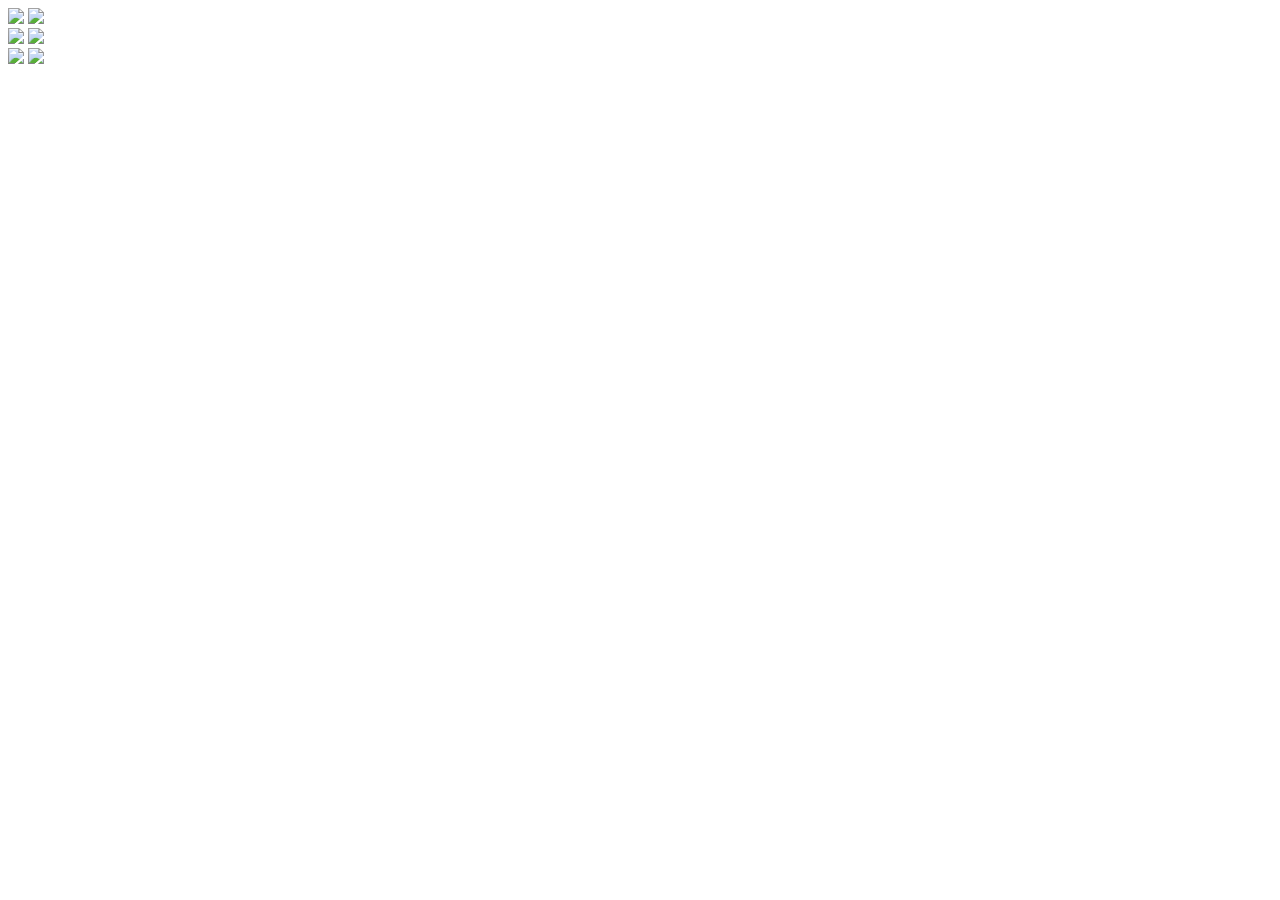
==== index.html @ 3fbf6821 "Add files via upload" ====
<!doctype html>
<head>
    <title> Portal </title>
  
    <link rel='stylesheet' type="text/css" href="css/style.css"/>
    
    <meta name="viewport" content="width=device-width, initial-scale=1.0">
    <link rel='stylesheet' type="text/css" href="css_comics/the_new_decade.css"/>
</head>


<body>
    <div class="container">
        <div class="row">
            
            
            <div class="col">
                <a id="l-01" href="comics.html"><image id="img-01" src='Images/Landing/comics_elf_1080.png'></image></a>
                <a id="l-02"><image id="img-02" src='Images/Landing/type_writer_1080.png'></image></a>
            </div>
            
            
            <div class="col">
                <a id="l-03" href="#"><image id="img-03" src="Images/Landing/officer_cocksucker_hyperlink_1080.png"></image></a>
                <a id="l-04" href="at-page.html"><image id="img-04" src="Images/Landing/at_color_1080.png"></image></a>
            </div>
            
            
            <div class="col">
                <a id="l-05" href="diddle.html"><image id="img-05" src="Images/Landing/diddler_cycles_1080.png"></image></a>
                <a id="l-06" href="https://www.paypal.me/endowedelf"><image id="img-06" src="Images/Landing/bestowals_1080.png"></image></a>
            </div>
            
            
        </div>       
    </div>
</body>
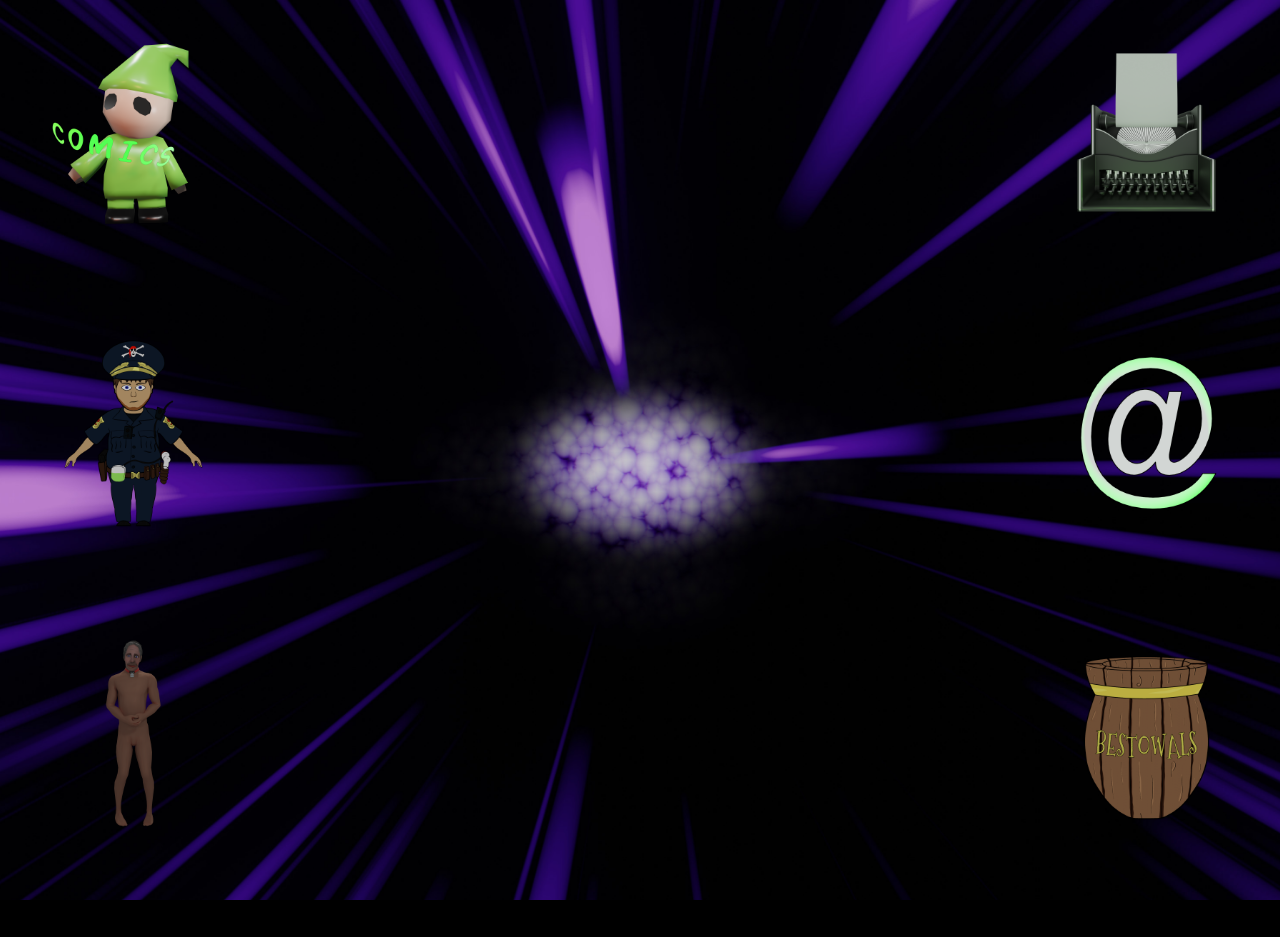
==== commit 43452781: "linked to foreward" ====
--- a/index.html
+++ b/index.html
@@ -27,7 +27,7 @@
             
             
             <div class="col">
-                <a id="l-05" href="diddle.html"><image id="img-05" src="Images/Landing/diddler_cycles_1080.png"></image></a>
+                <a id="l-05" href="Foreword/foreword.html"><image id="img-05" src="Images/Landing/diddler_cycles_1080.png"></image></a>
                 <a id="l-06" href="https://www.paypal.me/endowedelf"><image id="img-06" src="Images/Landing/bestowals_1080.png"></image></a>
             </div>
             
--- a/css/style.css
+++ b/css/style.css
@@ -0,0 +1,1668 @@
+* { box-sizing: border-box;}
+
+body, html {
+    margin: 0 auto;
+    width: 100vw;
+    height: 100vh;
+    overflow: hidden;
+    background: black;
+}
+
+.container {
+    background: url("../Images/Landing/Landing_Banner_4k.jpg") no-repeat
+    center;
+    background-size: cover;
+    display: flex;  
+    /*padding-top: em; - used to shift links vertically up and down*/
+}
+
+.row {
+    display:flex;
+    flex-direction: column;
+    position: relative;
+    width: 100vw;
+    height: 100vh;    
+}
+
+.col {
+    display:flex;
+    flex-direction: row;
+    position: relative;
+    width: 100vw;
+    height: 100vh; 
+    overflow: hidden;
+}
+
+img, a {
+    position: relative;
+    width: 120px;
+    height: 120px;
+    border-radius: 6px;  
+}
+
+a :hover {
+    background-color:darkgreen;
+    opacity: 20%;
+    border: 1px solid purple;
+}
+
+a :active {
+    background-color: greenyellow;
+}
+
+#l-01 {
+    margin-right: auto;
+    margin-left: 1em;   
+}
+
+#l-02 {
+    margin-left: auto;
+    margin-right: 1em;
+}
+
+#l-03 {
+    margin-right: auto;
+    margin-left: 1em;   
+}
+
+#l-04 {
+    margin-left: auto;
+    margin-right: 1em;
+}
+
+#l-05 {
+    margin-right: auto;
+    margin-left: 1em;
+}
+
+#l-06 {
+    margin-left: auto;
+    margin-right: 1em;
+}
+
+
+
+
+
+
+/*9:16   180x320*/
+@media only screen and (min-width: 1px) {
+    
+    .container {
+        padding-top: 1.66em;
+        
+    }
+    
+    img, a {
+        position: relative;
+        width: 53px;
+        height: 53px;
+        border-radius: 6px; 
+}
+    
+    #l-01, #l-03, #l-05 {
+        margin-right: auto;
+        margin-left: .33em;   
+}
+
+    #l-02, #l-04, #l-06 {
+        margin-left: auto;
+        margin-right: .33em;
+}
+}
+
+/*10:16   200x320*/
+@media only screen and (min-width: 200px) {
+    
+    .container {
+        padding-top: 1.69em;
+    }
+    
+    img, a {
+        position: relative;
+        width: 53px;
+        height: 53px;
+        border-radius: 6px; 
+}
+    
+    #l-01, #l-03, #l-05 {
+        margin-right: auto;
+        margin-left: .33em;   
+}
+
+    #l-02, #l-04, #l-06 {
+        margin-left: auto;
+        margin-right: .33em;
+}
+}
+
+/*9:16   211x375*/
+@media only screen and (min-width: 211px) {
+    
+    .container {
+        padding-top: 1.97em;       
+    }
+    
+    img, a {
+        position: relative;
+        width: 60px;
+        height: 60px;
+        border-radius: 6px;
+}
+    
+    #l-01, #l-03, #l-05 {
+        margin-right: auto;
+        margin-left: .33em;   
+}
+
+    #l-02, #l-04, #l-06 {
+        margin-left: auto;
+        margin-right: .33em;
+}
+}
+
+/*2:3   213x320 - don't know how to do it yet but it's fine here how it is*/
+
+/*9:16   239x425*/
+@media only screen and (min-width: 239px) {
+    
+    .container {
+        padding-top: 2.13em;       
+    }
+    
+    img, a {
+        position: relative;
+        width: 73px;
+        height: 73px;
+        border-radius: 6px;  
+}
+    
+    #l-01, #l-03, #l-05 {
+        margin-right: auto;
+        margin-left: .4em;   
+}
+
+    #l-02, #l-04, #l-06 {
+        margin-left: auto;
+        margin-right: .4em;
+}
+}
+
+/*9:16   270x480*/
+@media only screen and (min-width: 270px) {
+    
+    .container {
+        padding-top: 2.73em;       
+    }
+    
+    img, a {
+        position: relative;
+        width: 73px;
+        height: 73px;
+        border-radius: 6px;  
+}
+    
+    #l-01, #l-03, #l-05 {
+        margin-right: auto;
+        margin-left: .4em;   
+}
+
+    #l-02, #l-04, #l-06 {
+        margin-left: auto;
+        margin-right: .4em;
+}
+}
+
+/*16:9   320x180*/
+@media only screen and (min-width: 320px) and (min-height: 180px) {
+    
+    .container {
+        padding-top: .47em;       
+    }
+    
+    img, a {
+        position: relative;
+        width: 43px;
+        height: 43px;
+        border-radius: 6px;
+}
+    
+    #l-01, #l-03, #l-05 {
+        margin-right: auto;
+        margin-left: .66em;   
+}
+
+    #l-02, #l-04, #l-06 {
+        margin-left: auto;
+        margin-right: .66em;
+}
+}
+
+/*16:10   320x200*/
+@media only screen and (min-width: 320px) and (min-height: 200px) {
+    
+    .container {
+        padding-top: .43em;       
+    }
+    
+    img, a {
+        position: relative;
+        width: 43px;
+        height: 43px;
+        border-radius: 6px;
+}
+    
+    #l-01, #l-03, #l-05 {
+        margin-right: auto;
+        margin-left: .66em;   
+}
+
+    #l-02, #l-04, #l-06 {
+        margin-left: auto;
+        margin-right: .66em;
+}
+}
+
+/*3:2   320x213.33*/
+@media only screen and (min-width: 320px) and (min-height: 213px) {
+    
+    .container {
+        padding-top: .73em;       
+    }
+    
+    img, a {
+        position: relative;
+        width: 47px;
+        height: 47px;
+        border-radius: 6px;  
+}
+    
+    #l-01, #l-03, #l-05 {
+        margin-right: auto;
+        margin-left: .66em;   
+}
+
+    #l-02, #l-04, #l-06 {
+        margin-left: auto;
+        margin-right: .66em;
+}
+}
+
+/*4:3   320x240*/
+@media only screen and (min-width: 320px) and (min-height: 240px) {
+    
+    .container {
+        padding-top: .83em;       
+    }
+    
+    img, a {
+        position: relative;
+        width: 53px;
+        height: 53px;
+        border-radius: 6px;  
+}
+    
+    #l-01, #l-03, #l-05 {
+        margin-right: auto;
+        margin-left: .66em;   
+}
+
+    #l-02, #l-04, #l-06 {
+        margin-left: auto;
+        margin-right: .66em;
+}
+}
+
+/*2:3   320x480*/
+@media only screen and (min-width: 320px) and (min-height: 480px) {
+    
+    .container {
+        padding-top: 2.6em;       
+    }
+    
+    img, a {
+        position: relative;
+        width: 77px;
+        height: 77px;
+        border-radius: 6px;  
+}
+    
+    #l-01, #l-03, #l-05 {
+        margin-right: auto;
+        margin-left: .66em;   
+}
+
+    #l-02, #l-04, #l-06 {
+        margin-left: auto;
+        margin-right: .66em;
+}
+}
+
+/*9:16   320x568*/
+@media only screen and (min-width: 320px) and (min-height: 568px) {
+    
+    .container {
+        padding-top: 3.23em;       
+    }
+    
+    img, a {
+        position: relative;
+        width: 83px;
+        height: 83px;
+        border-radius: 6px;  
+}
+    
+    #l-01, #l-03, #l-05 {
+        margin-right: auto;
+        margin-left: .66em;   
+        top: 0;
+}
+
+    #l-02, #l-04, #l-06 {
+        margin-left: auto;
+        margin-right: .66em;
+        top: 0;
+}
+}
+
+/*9:16   337.5x600*/
+@media only screen and (min-width: 337px) {
+    
+    .container {
+        padding-top: 3.07em;       
+    }
+    
+    img, a {
+        position: relative;
+        width: 100px;
+        height: 100px;
+        border-radius: 7px;  
+}
+    
+    #l-01, #l-03, #l-05 {
+        margin-right: auto;
+        margin-left: .6em;   
+}
+
+    #l-02, #l-04, #l-06 {
+        margin-left: auto;
+        margin-right: .6em;
+}
+}
+
+/*2:3   342x512*/
+@media only screen and (min-width: 342px) {
+    
+    .container {
+        padding-top: 2.66em;       
+    }
+    
+    img, a {
+        position: relative;
+        width: 87px;
+        height: 87px;
+        border-radius: 7px;  
+}
+    
+    #l-01, #l-03, #l-05 {
+        margin-right: auto;
+        margin-left: .6em;   
+}
+
+    #l-02, #l-04, #l-06 {
+        margin-left: auto;
+        margin-right: .6em;
+}
+}
+
+/*3:4   360x480*/
+@media only screen and (min-width: 360px) and (min-height: 480px) {
+    
+    .container {
+        padding-top: 2.23em;       
+    }
+    
+    img, a {
+        position: relative;
+        width: 87px;
+        height: 87px;
+        border-radius: 7px;  
+}
+    
+    #l-01, #l-03, #l-05 {
+        margin-right: auto;
+        margin-left: .66em;   
+
+}
+
+    #l-02, #l-04, #l-06 {
+        margin-left: auto;
+        margin-right: .66em;
+}
+}
+
+/*9:16   360x640*/
+@media only screen and (min-width: 360px) and (min-height: 640px) {
+    
+    .container {
+        padding-top: 3.23em;       
+    }
+    
+    img, a {
+        position: relative;
+        width: 109px;
+        height: 109px;
+        border-radius: 7px;  
+}
+    
+    #l-01, #l-03, #l-05 {
+        margin-right: auto;
+        margin-left: .66em;   
+}
+
+    #l-02, #l-04, #l-06 {
+        margin-left: auto;
+        margin-right: .66em;
+}
+}
+
+/*16:9   375x211*/
+@media only screen and (min-width: 375px) and (min-height: 211px) {
+    
+    .container {
+        padding-top: .47em;       
+    }
+    
+    img, a {
+        position: relative;
+        width: 57px;
+        height: 57px;
+        border-radius: 6px;
+}
+    
+    #l-01, #l-03, #l-05 {
+        margin-right: auto;
+        margin-left: .66em;   
+}
+
+    #l-02, #l-04, #l-06 {
+        margin-left: auto;
+        margin-right: .66em;;
+}
+}
+
+/*9:16   375x667*/
+@media only screen and (min-width: 375px) and (min-height: 667px) {
+    
+    .container {
+        padding-top: 3.53em;       
+    }
+    
+    img, a {
+        position: relative;
+        width: 111px;
+        height: 111px;
+        border-radius: 7px;  
+}
+    
+    #l-01, #l-03, #l-05 {
+        margin-right: auto;
+        margin-left: .66em;   
+}
+
+    #l-02, #l-04, #l-06 {
+        margin-left: auto;
+        margin-right: .66em;
+}
+}
+
+/*2:3   400x600*/
+@media only screen and (min-width: 400px) and (min-height: 600px) {
+    
+    .container {
+        padding-top: 3.13em;       
+    }
+    
+    img, a {
+        position: relative;
+        width: 97px;
+        height: 97px;
+        border-radius: 7px;  
+}
+    
+    #l-01, #l-03, #l-05 {
+        margin-right: auto;
+        margin-left: .66em;   
+}
+
+    #l-02, #l-04, #l-06 {
+        margin-left: auto;
+        margin-right: .66em;
+}
+}
+
+/*10:16   400x640*/
+@media only screen and (min-width: 400px) and (min-height: 640px) {
+    
+    .container {
+        padding-top: 3.66em;       
+    }
+    
+    img, a {
+        position: relative;
+        width: 97px;
+        height: 97px;
+        border-radius: 7px;  
+}
+    
+    #l-01, #l-03, #l-05 {
+        margin-right: auto;
+        margin-left: .66em;   
+}
+
+    #l-02, #l-04, #l-06 {
+        margin-left: auto;
+        margin-right: .66em;
+}
+}
+
+/*16:9   425x239*/
+@media only screen and (min-width: 425px) {
+    
+    .container {
+        padding-top: .375em;       
+    }
+    
+    img, a {
+        position: relative;
+        width: 66px;
+        height: 66px;
+        border-radius: 8px;  
+}
+    
+    #l-01, #l-03, #l-05 {
+        margin-right: auto;
+        margin-left: .47em;   
+}
+
+    #l-02, #l-04, #l-06 {
+        margin-left: auto;
+        margin-right: .47em;
+}
+}
+
+/*16:9   432x243*/
+@media screen and (min-width: 432px) and (min-height: 243px) {
+    
+    .container {
+        padding-top: .43em;       
+    }
+    
+    img, a {
+        position: relative;
+        width: 66px;
+        height: 66px;
+        border-radius: 8px;  
+}
+    
+    #l-01, #l-03, #l-05 {
+        margin-right: auto;
+        margin-left: .39em;  
+}
+
+    #l-02, #l-04, #l-06 {
+        margin-left: auto;
+        margin-right: .39em;
+}
+}
+
+/*9:16   432x768*/
+@media screen and (min-width: 432px) and (min-height: 768px) {
+    
+    .container {
+        padding-top: 4.17em;       
+    }
+    
+    img, a {
+        position: relative;
+        width: 120px;
+        height: 120px;
+        border-radius: 8px;  
+}
+    
+    #l-01, #l-03, #l-05 {
+        margin-right: auto;
+        margin-left: .73em;   
+}
+
+    #l-02, #l-04, #l-06 {
+        margin-left: auto;
+        margin-right: .73em;
+}
+}
+
+/*3:4   450x600*/
+@media screen and (min-width: 450px) {
+    
+    .container {
+        padding-top: 2.93em;       
+    }
+    
+    img, a {
+        position: relative;
+        width: 106px;
+        height: 106px;
+        border-radius: 8px;  
+}
+    
+    #l-01, #l-03, #l-05 {
+        margin-right: auto;
+        margin-left: .73em;   
+}
+
+    #l-02, #l-04, #l-06 {
+        margin-left: auto;
+        margin-right: .73em;
+}
+}
+
+/*16:9   480x270*/
+@media screen and (min-width: 480px) and (min-height: 270px) {
+    
+    .container {
+        padding-top: .63em;       
+    }
+    
+    img, a {
+        position: relative;
+        width: 69px;
+        height: 69px;
+        border-radius: 8px;  
+}
+    
+    #l-01, #l-03, #l-05 {
+        margin-right: auto;
+        margin-left: .63em;   
+}
+
+    #l-02, #l-04, #l-06 {
+        margin-left: auto;
+        margin-right: .63em;
+}
+}
+
+/*3:2   480x320*/
+@media screen and (min-width: 480px) and (min-height: 320px) {
+    
+    .container {
+        padding-top: 1.03em;       
+    }
+    
+    img, a {
+        position: relative;
+        width: 73px;
+        height: 73px;
+        border-radius: 8px;  
+}
+    
+    #l-01, #l-03, #l-05 {
+        margin-right: auto;
+        margin-left: .63em;   
+}
+
+    #l-02, #l-04, #l-06 {
+        margin-left: auto;
+        margin-right: .63em;
+}
+}
+
+/*4:3   480x360*/
+@media screen and (min-width: 480px) and (min-height: 360px) {
+    
+    .container {
+        padding-top: 1em;       
+    }
+    
+    img, a {
+        position: relative;
+        width: 87px;
+        height: 87px;
+        border-radius: 8px;  
+}
+    
+    #l-01, #l-03, #l-05 {
+        margin-right: auto;
+        margin-left: .63em;   
+}
+
+    #l-02, #l-04, #l-06 {
+        margin-left: auto;
+        margin-right: .63em;
+}
+}
+
+/*3:4   480x600*/
+@media screen and (min-width: 480px) and (min-height: 600px) {
+    
+    .container {
+        padding-top: 2.73em;       
+    }
+    
+    img, a {
+        position: relative;
+        width: 113px;
+        height: 113px;
+        border-radius: 8px;  
+}
+    
+    #l-01, #l-03, #l-05 {
+        margin-right: auto;
+        margin-left: .63em;   
+}
+
+    #l-02, #l-04, #l-06 {
+        margin-left: auto;
+        margin-right: .63em;
+}
+}
+
+/*3:2   512x342*/
+@media screen and (min-width: 512px) and (min-height: 342px) {
+    
+    .container {
+        padding-top: 1.3em;       
+    }
+    
+    img, a {
+        position: relative;
+        width: 73px;
+        height: 73px;
+        border-radius: 8px;  
+}
+    
+    #l-01, #l-03, #l-05 {
+        margin-right: auto;
+        margin-left: .63em;   
+}
+
+    #l-02, #l-04, #l-06 {
+        margin-left: auto;
+        margin-right: .63em;
+}
+}
+
+/*2:3   512x768*/
+@media screen and (min-width: 512px) and (min-height: 768px) {
+    
+    .container {
+        padding-top: 3.87em;       
+    }
+    
+    img, a {
+        position: relative;
+        width: 133px;
+        height: 133px;
+        border-radius: 8px;  
+}
+    
+    #l-01, #l-03, #l-05 {
+        margin-right: auto;
+        margin-left: .63em;   
+}
+
+    #l-02, #l-04, #l-06 {
+        margin-left: auto;
+        margin-right: .63em;
+}
+}
+
+/*16:9   568x320*/
+@media screen and (min-width: 568px) {
+    
+    .container {
+        padding-top: .99em;       
+    }
+    
+    img, a {
+        position: relative;
+        width: 73px;
+        height: 73px;
+        border-radius: 8px;  
+}
+    
+    #l-01, #l-03, #l-05 {
+        margin-right: auto;
+        margin-left: .99em;   
+}
+
+    #l-02, #l-04, #l-06 {
+        margin-left: auto;
+        margin-right: .99em;
+}
+}
+
+/*3:4   576x768*/
+@media screen and (min-width: 576px) {
+    
+    .container {
+        padding-top: 3.47em;       
+    }
+    
+    img, a {
+        position: relative;
+        width: 147px;
+        height: 147px;
+        border-radius: 8px;  
+}
+    
+    #l-01, #l-03, #l-05 {
+        margin-right: auto;
+        margin-left: .63em;   
+}
+
+    #l-02, #l-04, #l-06 {
+        margin-left: auto;
+        margin-right: .63em;
+}
+}
+
+
+
+
+
+
+/* Small devices (portrait tablets and large phones, 600px and up) */
+
+/*16:9   600x337.5*/
+@media only screen and (min-width: 600px) and (min-height: 337px) {
+    
+    .container {
+        padding-top: .73em;       
+}
+    
+    img, a {
+        position: relative;
+        width: 87px;
+        height: 87px;
+        border-radius: 8px; 
+}
+    
+    #l-01, #l-03, #l-05 {
+        margin-right: auto;
+        margin-left: .73em;   
+}
+
+    #l-02, #l-04, #l-06 {
+        margin-left: auto;
+        margin-right: .73em;
+}
+}
+
+/*3:2   600x400*/
+@media only screen and (min-width: 600px) and (min-height: 400px) {
+    
+    .container {
+        padding-top: 1.23em;       
+}
+    
+    img, a {
+        position: relative;
+        width: 93px;
+        height: 93px;
+        border-radius: 8px; 
+}
+    
+    #l-01, #l-03, #l-05 {
+        margin-right: auto;
+        margin-left: .73em;   
+}
+
+    #l-02, #l-04, #l-06 {
+        margin-left: auto;
+        margin-right: .73em;
+}
+}
+
+/*4:3   600x450*/
+@media only screen and (min-width: 600px) and (min-height: 450px) {
+    
+    .container {
+        padding-top: 1.57em;       
+}
+    
+    img, a {
+        position: relative;
+        width: 99px;
+        height: 99px;
+        border-radius: 8px; 
+}
+    
+    #l-01, #l-03, #l-05 {
+        margin-right: auto;
+        margin-left: .73em;   
+}
+
+    #l-02, #l-04, #l-06 {
+        margin-left: auto;
+        margin-right: .73em;
+}
+}
+
+/*16:9   640x360*/
+@media only screen and (min-width: 640px) and (min-height: 360px) {
+    
+   .container {
+        padding-top: .83em;       
+    }
+    
+    img, a {
+        position: relative;
+        width: 91px;
+        height: 91px;
+        border-radius: 9px;  
+}
+    
+    #l-01, #l-03, #l-05 {
+        margin-right: auto;
+        margin-left: .66em;   
+}
+
+    #l-02, #l-04, #l-06 {
+        margin-left: auto;
+        margin-right: .69em;
+}
+}
+
+/*16:10   640x400*/
+@media only screen and (min-width: 640px) and (min-height: 400px) {
+    
+    .container {
+         padding-top: 1.13em;       
+     }
+     
+     img, a {
+         position: relative;
+         width: 99px;
+         height: 99px;
+         border-radius: 10px;  
+ }
+     
+     #l-01, #l-03, #l-05 {
+         margin-right: auto;
+         margin-left: .66em;   
+ }
+ 
+     #l-02, #l-04, #l-06 {
+         margin-left: auto;
+         margin-right: .69em;
+ }
+ }
+
+/*16:9   640x480*/
+@media only screen and (min-width: 640px) and (min-height: 480px) {
+    
+   .container {
+        padding-top: 1.93em;       
+    }
+    
+    img, a {
+        position: relative;
+        width: 99px;
+        height: 99px;
+        border-radius: 10px;  
+}
+    
+    #l-01, #l-03, #l-05 {
+        margin-right: auto;
+        margin-left: .66em;   
+}
+
+    #l-02, #l-04, #l-06 {
+        margin-left: auto;
+        margin-right: .69em;
+}
+}
+
+/*9:19   640x1136*/
+@media screen and (min-width: 640px) and (min-height: 1136px) {
+    
+    .container {
+        padding-top: 5.66em;       
+    }
+    
+    img, a {
+        position: relative;
+        width: 196px;
+        height: 196px;
+        border-radius: 8px;  
+}
+    
+    #l-01, #l-03, #l-05 {
+        margin-right: auto;
+        margin-left: 2.13em;   
+}
+
+    #l-02, #l-04, #l-06 {
+        margin-left: auto;
+        margin-right: 2.13em;
+}
+}
+
+/*16:9*   667x375*/
+@media only screen and (min-width: 667px) {
+    
+   .container {
+        padding-top: .84em;       
+    }
+    
+    img, a {
+        position: relative;
+        width: 97px;
+        height: 97px;
+        border-radius: 9px;  
+}
+    
+    #l-01, #l-03, #l-05 {
+        margin-right: auto;
+        margin-left: .85em;   
+}
+
+    #l-02, #l-04, #l-06 {
+        margin-left: auto;
+        margin-right: .85em;
+}
+}
+
+/*9:16   720x1280*/
+@media screen and (min-width: 720px) and (max-height: 1280px) {
+    
+    .container {
+        padding-top: 7.33em;       
+    }
+    
+    img, a {
+        position: relative;
+        width: 193px;
+        height: 193px;
+        border-radius: 9px; 
+}
+    
+    #l-01, #l-03, #l-05 {
+        margin-right: auto;
+        margin-left: .77em;   
+}
+
+    #l-02, #l-04, #l-06 {
+        margin-left: auto;
+        margin-right: .77em;
+}
+}
+
+
+
+
+
+
+/* Medium devices (landscape tablets, 768px and up) */
+
+/*16:9   768x432*/
+@media only screen and (min-width: 768px) and (min-height: 432px) {
+    
+   .container {
+        padding-top: 1.23em;       
+    }
+    
+    img, a {
+        position: relative;
+        width: 104px;
+        height: 104px;
+        border-radius: 9px;  
+}
+    
+    #l-01, #l-03, #l-05 {
+        margin-right: auto;
+        margin-left: 1.27em;   
+}
+
+    #l-02, #l-04, #l-06 {
+        margin-left: auto;
+        margin-right: 1.27em;
+}
+}
+
+/*3:2   768x512*/
+@media only screen and (min-width: 768px) and (min-height: 512px) {
+    
+   .container {
+        padding-top: 1.91em;       
+    }
+    
+    img, a {
+        position: relative;
+        width: 109px;
+        height: 109px;
+        border-radius: 9px;  
+}
+    
+    #l-01, #l-03, #l-05 {
+        margin-right: auto;
+        margin-left: 1.27em;   
+}
+
+    #l-02, #l-04, #l-06 {
+        margin-left: auto;
+        margin-right: 1.27em;
+}
+}
+
+/*4:3   768x576*/
+@media only screen and (min-width: 768px) and (min-height: 576px) {
+    
+   .container {
+        padding-top: 2.27em;       
+    }
+    
+    img, a {
+        position: relative;
+        width: 119px;
+        height: 119px;
+        border-radius: 10px;  
+}
+    
+    #l-01, #l-03, #l-05 {
+        margin-right: auto;
+        margin-left: 1.33em;   
+}
+
+    #l-02, #l-04, #l-06 {
+        margin-left: auto;
+        margin-right: 1.33em;
+}
+}
+
+/*3:4   768x1024*/
+@media only screen and (min-width: 768px) and (min-height: 1024px) {
+    
+    .container {
+        padding-top: 4.53em;
+    }
+    
+    img, a {
+        position: relative;
+        width: 193px;
+        height: 193px;
+        border-radius: 6px; 
+}
+    
+    #l-01, #l-03, #l-05 {
+        margin-right: auto;
+        margin-left: 1.66em;   
+}
+
+    #l-02, #l-04, #l-06 {
+        margin-left: auto;
+        margin-right: 1.13em;
+}
+}
+
+/*10:16   800×1280*/
+@media only screen and (min-width: 800px) {
+    
+    .container {
+        padding-top: 6.33em;
+    }
+    
+    img, a {
+        position: relative;
+        width: 213px;
+        height: 213px;
+        border-radius: 6px; 
+}
+    
+    #l-01, #l-03, #l-05 {
+        margin-right: auto;
+        margin-left: 1.13em;   
+}
+
+    #l-02, #l-04, #l-06 {
+        margin-left: auto;
+        margin-right: 1.13em;
+}
+}
+
+/*10:16   900x1440*/
+@media only screen and (min-width: 900px) {
+    
+    .container {
+        padding-top: 7.69em;
+    }
+    
+    img, a {
+        position: relative;
+        width: 233px;
+        height: 233px;
+        border-radius: 6px; 
+}
+    
+    #l-01, #l-03, #l-05 {
+        margin-right: auto;
+        margin-left: 1.66em;   
+}
+
+    #l-02, #l-04, #l-06 {
+        margin-left: auto;
+        margin-right: 1.66em;
+}
+}
+
+
+
+
+
+/*laptops/desktops, large devices start here*/
+/*16:9   992x558*/
+@media only screen and (min-width: 992px) {
+    
+    .container {
+        padding-top: 1.61em;       
+    }
+    
+    img, a {
+        position: relative;
+        width: 133px;
+        height: 133px;
+        border-radius: 10px;  
+}
+    
+    #l-01, #l-03, #l-05 {
+        margin-right: auto;
+        margin-left: 1.61em;   
+}
+
+    #l-02, #l-04, #l-06 {
+        margin-left: auto;
+        margin-right: 1.61em;
+}
+}
+
+
+/*16:9   1024x576*/
+@media screen and (min-width: 1024px) and (min-height: 576px) {
+    
+    .container {
+        padding-top: 1.72em;       
+    }
+    
+    img, a {
+        position: relative;
+        width: 137px;
+        height: 137px;
+        border-radius: 10px;  
+}
+    
+    #l-01, #l-03, #l-05 {
+        margin-right: auto;
+        margin-left: 1.72em;   
+}
+
+    #l-02, #l-04, #l-06 {
+        margin-left: auto;
+        margin-right: 1.72em;
+}
+}
+
+
+/*4:3   1024x768*/
+@media screen and (min-width: 1024px) and (min-height: 768px) {
+    
+    .container {
+        padding-top: 3.13em;       
+    }
+    
+    img, a {
+        position: relative;
+        width: 153px;
+        height: 153px;
+        border-radius: 10px;  
+}
+    
+    #l-01, #l-03, #l-05 {
+        margin-right: auto;
+        margin-left: 3.13em;   
+}
+
+    #l-02, #l-04, #l-06 {
+        margin-left: auto;
+        margin-right: 3.13em;
+}
+}
+
+
+/*3:4   1024×1366*/
+@media only screen and (min-width: 1024px) and (min-height: 1366px) {
+    
+    .container {
+        padding-top: 6em;
+    }
+    
+    img, a {
+        position: relative;
+        width: 266px;
+        height: 266px;
+        border-radius: 17px; 
+}
+    
+    #l-01, #l-03, #l-05 {
+        margin-right: auto;
+        margin-left: 1.66em;   
+}
+
+    #l-02, #l-04, #l-06 {
+        margin-left: auto;
+        margin-right: 1.66em;
+}
+}
+
+/*16:9   1136x640*/
+@media screen and (min-width: 1136px) {
+    
+    .container {
+        padding-top: 1.47em;       
+}
+    
+    img, a {
+        position: relative;
+        width: 166px;
+        height: 166px;
+        border-radius: 12px;  
+}
+    
+    #l-01, #l-03, #l-05 {
+        margin-right: auto;
+        margin-left: 2.13em;   
+}
+
+    #l-02, #l-04, #l-06 {
+        margin-left: auto;
+        margin-right: 2.13em;
+}
+}
+
+/*16:9   1200x675*/
+@media screen and (min-width: 1200px) {
+    
+    .container {
+        padding-top: 2.175em;       
+}
+    
+    img, a {
+        position: relative;
+        width: 153px;
+        height: 153px;
+        border-radius: 12px;  
+}
+    
+    #l-01, #l-03, #l-05 {
+        margin-right: auto;
+        margin-left: 2.175em;   
+}
+
+    #l-02, #l-04, #l-06 {
+        margin-left: auto;
+        margin-right: 2.175em;
+}
+}
+
+/*16:9   1280x720*/
+@media screen and (min-width: 1280px) and (min-height: 720px) {
+    
+    .container {
+        padding-top: 2.33em;       
+}
+    
+    img, a {
+        position: relative;
+        width: 164px;
+        height: 164px;
+        border-radius: 12px;  
+}
+    
+    #l-01, #l-03, #l-05 {
+        margin-right: auto;
+        margin-left: 2.33em;   
+}
+
+    #l-02, #l-04, #l-06 {
+        margin-left: auto;
+        margin-right: 2.33em;
+}
+}
+
+/*16:10  1280x800*/
+@media screen and (min-width: 1280px) and (min-height: 800px) {
+    
+    .container {
+        padding-top: 2.33em;       
+}
+    
+    img, a {
+        position: relative;
+        width: 193px;
+        height: 193px;
+        border-radius: 12px;  
+}
+    
+    #l-01, #l-03, #l-05 {
+        margin-right: auto;
+        margin-left: 2.33em;   
+}
+
+    #l-02, #l-04, #l-06 {
+        margin-left: auto;
+        margin-right: 2.33em;
+}
+}
+
+/*16:9   1366x768*/
+@media screen and (min-width: 1366px) and (min-height: 768px) {
+    
+    .container {
+        padding-top: 2.57em;       
+}
+    
+    img, a {
+        position: relative;
+        width: 174px;
+        height: 174px;
+        border-radius: 13px;  
+}
+    
+    #l-01, #l-03, #l-05 {
+        margin-right: auto;
+        margin-left: 2.57em;   
+}
+
+    #l-02, #l-04, #l-06 {
+        margin-left: auto;
+        margin-right: 2.57em;
+}
+}
+
+/*4:3   1366x1024*/
+@media screen and (min-width: 1366px) and (min-height: 1024px) {
+    
+    .container {
+        padding-top: 2.9em;       
+}
+    
+    img, a {
+        position: relative;
+        width: 249px;
+        height: 249px;
+        border-radius: 13px;  
+}
+    
+    #l-01, #l-03, #l-05 {
+        margin-right: auto;
+        margin-left: 2.69em;   
+}
+
+    #l-02, #l-04, #l-06 {
+        margin-left: auto;
+        margin-right: 2.69em;
+}
+}
+
+/*16:10   1440x900*/
+@media screen and (min-width: 1366px) {
+    
+    .container {
+        padding-top: 2.9em;       
+}
+    
+    img, a {
+        position: relative;
+        width: 203px;
+        height: 203px;
+        border-radius: 13px;  
+}
+    
+    #l-01, #l-03, #l-05 {
+        margin-right: auto;
+        margin-left: 2.97em;   
+}
+
+    #l-02, #l-04, #l-06 {
+        margin-left: auto;
+        margin-right: 2.97em;
+}
+}
+
+/*16:9   1536x864*/
+@media screen and (min-width: 1536px) {
+    
+    .container {
+        padding-top: 3.13em;       
+}
+    
+    img, a {
+        position: relative;
+        width: 183px;
+        height: 183px;
+        border-radius: 15px;  
+}
+    
+    #l-01, #l-03, #l-05 {
+        margin-right: auto;
+        margin-left: 3.13em;   
+}
+
+    #l-02, #l-04, #l-06 {
+        margin-left: auto;
+        margin-right: 3.13em;
+}
+}
+
+
+
+/*laptops/desktops, extra-large devices start here*/
+/*16:9   1600x900*/
+@media screen and (min-width: 1600px) {
+    
+    .container {
+        padding-top: 3.21em;       
+}
+    
+    img, a {
+        position: relative;
+        width: 193px;
+        height: 193px;
+        border-radius: 16px;  
+}
+    
+    #l-01, #l-03, #l-05 {
+        margin-right: auto;
+        margin-left: 3.21em;   
+}
+
+    #l-02, #l-04, #l-06 {
+        margin-left: auto;
+        margin-right: 3.21em;
+}
+}
+
+/*16:9   1920x1080*/
+@media screen and (min-width: 1920px) {
+    
+    .container {
+        padding-top: 3.86em;       
+}
+    
+    img, a {
+        position: relative;
+        width: 233px;
+        height: 233px;
+        border-radius: 18px;  
+}
+    
+    #l-01, #l-03, #l-05 {
+        margin-right: auto;
+        margin-left: 3.86em;   
+}
+
+    #l-02, #l-04, #l-06 {
+        margin-left: auto;
+        margin-right: 3.86em;
+}
+}
+
+/*16:9   2560x1440*/
+@media screen and (min-width: 2560px) {
+    
+    .container {
+        padding-top: 5.7em;       
+}
+    
+    img, a {
+        position: relative;
+        width: 296px;
+        height: 296px;
+        border-radius: 24px;       
+}
+    
+    #l-01, #l-03, #l-05 {
+        margin-right: auto;
+        margin-left: 5.7em;   
+}
+
+    #l-02, #l-04, #l-06 {
+        margin-left: auto;
+        margin-right: 5.7em;
+}
+}
+
+/*16:9   3840x2160*/
+@media screen and (min-width: 3840px) {
+    
+    .container {
+        padding-top: 7.72em;       
+}
+    
+    img, a {
+        position: relative;
+        width: 466px;
+        height: 466px;
+        border-radius: 37px;  
+}
+    
+    #l-01, #l-03, #l-05 {
+        margin-right: auto;
+        margin-left: 7.72em;   
+}
+
+    #l-02, #l-04, #l-06 {
+        margin-left: auto;
+        margin-right: 7.72em;
+}
+}
+
--- a/css_comics/the_new_decade.css
+++ b/css_comics/the_new_decade.css
@@ -0,0 +1,4382 @@
+* {
+    box-sizing: border-box;
+    margin: 0;
+}
+
+header {
+    height: 0vh;
+    background: lightgreen;
+}
+body {
+    overflow-x: hidden;
+    background: lightgreen; 
+}
+
+.flexcontainer {
+    background: lightgreen;
+    position: relative;
+    min-height: 100vh;
+    min-width: 100%;
+    padding-top: 0px;      
+    display: flex;
+    flex-direction: row;
+    flex-wrap: wrap;
+    justify-content: center;
+    border:none;
+}
+
+.container_01, container_02, container_03 {
+    position:relative;
+    background-repeat: no-repeat;
+    overflow: hidden;
+}
+
+.button-aligner {
+    position: fixed;    
+    margin: 0 auto;
+    transform: translate(0px, 0px);
+    transform: scale(1);
+    overflow: hidden;
+}
+
+.svg-back-button {
+    position: fixed;
+    transform: translate(0px, 0px);    
+}
+
+.border {           
+    width: 320px;
+    height: 180px;
+    border: 6px solid black;       
+}
+
+svg .button {
+    fill: white;
+    z-index: 1;
+    overflow-x: hidden;
+}
+
+svg .button:hover {
+    fill: lightgreen;
+}
+
+svg .button:active {
+    fill: lime;
+}
+
+.bubble_font_Sedgwick_02 {
+    font-family: 'Sedgwick Ave', cursive;
+    font-size: 100px;
+    stroke: blue;
+    stroke-width:1;
+    fill: black;
+    z-index: 1;
+    font-weight: 300;
+    letter-spacing: 0px;
+}
+    
+.bubble_font_Sedgwick_02-b {
+    font-family: 'Sedgwick Ave', cursive;
+    font-size: 120px;
+    stroke: blue;
+    stroke-width:2;
+    fill: black;
+    z-index: 1;
+    font-weight: 300;
+    letter-spacing: 0px;
+}
+
+.bubble_font_Sedgwick_03 {
+    font-family: 'Sedgwick Ave', cursive;
+    font-size: 143px;
+    stroke: blue;
+    stroke-width:2;
+    fill: black;
+    z-index: 1;
+    font-weight: 400;
+    letter-spacing: 0px;
+}
+
+svg .bubbles {
+    fill: ghostwhite;
+}
+svg .bubbles:hover {
+    fill:rgba(53, 255, 140, 0.192);
+}
+
+
+
+
+
+
+/* un-used; just add to <a> tag in .html file 
+.back-button {
+    position: fixed;
+    background: url("../Images/Emblems/back_arrow.png") no-repeat;
+    border: 1px solid black;   
+    width: 1080px;
+    height: 400px;
+    transform: scale(.1);   
+    bottom: -166px;
+    opacity: .5;
+    z-index: 1;   
+}   */
+
+
+
+
+
+
+
+
+
+/* Base Image Sizes -(time saver)-
+16:9 - 8074x4575 => 1920x1080
+4:3  - 5583x4417 => 1382x1038
+3:2  - 9074x6075 => 2160x1440
+*/
+
+
+
+
+
+
+
+
+
+/*Initial Adjustment transforms*/
+/*9:16   180x320*/
+@media screen and (min-width: 1px) and (min-height: 180px) {
+
+    .button-aligner {   
+        height: 20px;
+        width: 45px;
+        bottom: .3em;
+}
+
+    .svg-back-button {
+        height: 180px;
+        width: 320px;
+        transform: scale(.13);
+        top: -81px;
+        right: -140px;
+}
+
+    .container_01 {       
+        background-image: url("../css_comics/new_decade_images/01_1920x1080.jpg");    
+        background-size: 320px 180px;
+        width: 320px;
+        height: 180px;
+        margin-bottom: 20px;
+        box-shadow: 3px 3px 11px 6px forestgreen, 2px 2px 10px 2px lightgreen inset;
+        overflow-x: hidden;
+    }
+
+    .container_02 {
+        background-image: url("../css_comics/new_decade_images/02_1920x1080.jpg");
+        background-size: 320px 180px;
+        width: 320px;
+        height:180px;
+        margin-bottom: 20px;
+        box-shadow: 3px 3px 11px 6px forestgreen, 2px 2px 10px 2px lightgreen inset;
+        overflow-x: hidden;
+    }
+
+    .container_03 {
+        background-image: url("../css_comics/new_decade_images/03_1920x1080.jpg");
+        background-size: 320px 180px;
+        width: 320px;
+        height: 180px;
+        margin-bottom: 28px;
+        box-shadow: 3px 3px 11px 6px forestgreen, 2px 2px 10px 2px lightgreen inset;
+        overflow-x: hidden;
+    }
+
+    .border {           
+        width: 320px;
+        height: 180px;
+        border: 6px solid black;
+        box-shadow: 2px 2px 10px 5px forestgreen, 2px 2px 10px 2px lightgreen inset;
+    }
+
+    .bubble_font_Sedgwick_01 {
+        font-family: 'Sedgwick Ave', cursive;
+        font-size: 90px;
+        stroke: red;
+        stroke-width:1;
+        fill: black;
+        z-index: 1; 
+        transform: rotateZ(-3deg);
+        font-weight: 700;
+        letter-spacing: 0px;
+    }
+
+    #transform-01a {
+        transform: translate(0em, 1em);
+}
+
+    #transform-01b {
+        transform: translate(35em, 28em);
+}
+    
+    #transform-02a {
+        transform: translate(0, 0);
+    }
+    
+    #transform-03a{
+        transform: translate(0em, 1em);
+    }
+
+    #transform-03b {
+        transform: translate(85em, 20em); 
+    }
+  
+    .message {
+        position: fixed;
+        background-image: url("../Images/Emblems/rotate_825x1409.png");
+        background-color: red;
+        background-repeat: no-repeat;
+        background-size: 180px 320px;
+        height: 100vh;
+        width: 100vw;
+        margin: 0 auto;
+        opacity: 1;
+        animation-name: blinking;
+        animation-duration: 1s;
+        animation-iteration-count: infinite; 
+    }
+    
+    @keyframes blinking {
+        from {opacity: .33; border: 6px solid red;}
+        to {opacity: 1; border: none;}
+}
+}
+
+
+/*10:16   200x320*/
+@media screen and (min-width: 200px) and (min-height: 320px) {
+
+    .button-aligner {   
+        height: 20px;
+        width: 47px;
+        bottom: .3em;
+}
+
+    .svg-back-button {
+        height: 200px;
+        width: 320px;
+        transform: scale(.13);
+        top: -91px;
+        right: -138px;
+}
+
+    .container_01 {       
+        background-image: url("../css_comics/new_decade_images/01_1920x1080.jpg");   
+        background-size: 320px 200px;
+        width: 320px;
+        height: 200px;
+        margin-bottom: 20px;
+        box-shadow: 3px 3px 11px 6px forestgreen, 2px 2px 10px 2px lightgreen inset;
+        overflow: hidden;
+    }
+
+    .container_02 {
+        background-image: url("../css_comics/new_decade_images/02_1920x1080.jpg");
+        background-size: 320px 200px;
+        width: 320px;
+        height: 200px;
+        margin-bottom: 20px;
+        box-shadow: 3px 3px 11px 6px forestgreen, 2px 2px 10px 2px lightgreen inset;
+        overflow: hidden;
+    }
+
+    .container_03 {
+        background-image: url("../css_comics/new_decade_images/03_1920x1080.jpg");
+        background-size: 320px 200px;
+        width: 320px;
+        height: 200px;
+        margin-bottom: 28px;
+        box-shadow: 3px 3px 11px 6px forestgreen, 2px 2px 10px 2px lightgreen inset;
+        overflow: hidden;
+    }
+
+    .border {           
+        width: 320px;
+        height: 200px;
+        border: 6px solid black;
+        box-shadow: 2px 2px 10px 5px forestgreen, 2px 2px 10px 2px lightgreen inset;
+    }
+
+    .bubble_font_Sedgwick_01 {
+        font-family: 'Sedgwick Ave', cursive;
+        font-size: 90px;
+        stroke: red;
+        stroke-width:1;
+        fill: black;
+        z-index: 1; 
+        transform: rotateZ(-3deg);
+        font-weight: 700;
+        letter-spacing: 0px;
+    }
+
+    #transform-01a {
+        transform: translate(-0em, 1em);
+}
+
+    #transform-01b {
+        transform: translate(35em, 28em);
+}
+    
+    #transform-02a {
+        transform: translate(0, 0);
+    }
+    
+    #transform-03a{
+        transform: translate(6em, 1em);
+    }
+
+    #transform-03b {
+        transform: translate(85em, 20em); 
+    }
+  
+    .message {
+        background-size: 200px 320px;
+    }
+}
+
+
+/*9:16   211x375*/   
+@media screen and (min-width: 211px) and (max-height: 375px) {
+ 
+    .button-aligner {   
+        height: 23px;
+        width: 49px;
+        bottom: .3em;
+}
+
+    .svg-back-button {
+        height: 180px;
+        width: 320px;
+        transform: scale(.15);
+        top: -80px;
+        right: -138px;
+}
+    
+    .message {
+        background-size: 211px 375px;        
+    }
+}
+
+/*2:3   213x320 - don't know, but there is always the flipped 320x213*/
+
+/*9:16   239x425*/   
+@media screen and (min-width: 239px) and (max-height: 425px) {
+ 
+    .button-aligner {   
+        height: 24px;
+        width: 54px;
+        bottom: .3em;
+}
+
+    .svg-back-button {
+        height: 180px;
+        width: 320px;
+        transform: scale(.17);
+        top: -79px;
+        right: -136px;
+}
+    
+    .message {
+        background-size: 239px 425px;        
+}
+}
+  
+
+/*9:16   270x480*/   
+@media screen and (min-width: 270px) and (max-height: 480px) {
+ 
+    .button-aligner {   
+        height: 30px;
+        width: 64px;
+        bottom: .3em;
+}
+
+    .svg-back-button {
+        height: 180px;
+        width: 320px;
+        transform: scale(.2);
+        top: -76px;
+        right: -131px;
+}
+    
+    .message {
+        background-size: 270px 480px;        
+    }
+}
+   
+
+/*16:9   320x180*/
+@media screen and (min-width: 320px) and (min-height: 180px) {
+
+    .message {
+        display: none;
+        animation-duration: 0;
+        animation-iteration-count: 0;
+    }
+    
+    
+    .button-aligner {   
+        height: 25px;
+        width: 64px;
+        bottom: .33em;
+}
+
+    .svg-back-button {
+        height: 180px;
+        width: 320px;
+        transform: scale(.187);
+        top: -79px;
+        right: -131px;
+}
+
+    .flexcontainer {
+        border: none;
+        padding:0px;
+    }
+
+    .container_01 {
+        background-image: url("../css_comics/new_decade_images/01_1920x1080.jpg");
+        background-size: 320px 180px;
+        width: 320px;
+        height: 180px;
+        margin-bottom: 23px;
+        overflow: hidden;
+    }
+
+    .container_02 {
+        background-image: url("../css_comics/new_decade_images/02_1920x1080.jpg");
+        background-size: 320px 180px;
+        width: 320px;
+        height: 180px;
+        margin-bottom: 23px;
+        overflow: hidden;
+    }
+
+    .container_03 {
+        background-image: url("../css_comics/new_decade_images/03_1920x1080.jpg");
+        background-size: 320px 180px;
+        width: 320px;
+        height: 180px;
+        margin-bottom: 39px;
+        overflow: hidden;
+    }
+
+    .border {           
+        width: 320px;
+        height: 180px;
+        border: 6px solid black;
+        box-shadow: 3px 3px 11px 6px forestgreen, 2px 2px 10px 2px lightgreen inset;
+    }
+    
+        #transform-01a {
+            transform: translate(-0em, 1em);
+}
+
+        #transform-01b {
+            transform: translate(35em, 28em);
+}
+
+        #transform-02a {
+            transform: translate(0, 0);
+}
+
+        #transform-03a{
+            transform: translate(0em, 1em);
+}
+
+        #transform-03b {
+            transform: translate(90em, 19em); 
+}
+}
+
+
+/*3:2   320x213.33*/
+@media screen and (min-width: 320px) and (min-height: 213px) {
+
+    .message {
+        display: none;
+        animation-duration: 0;
+        animation-iteration-count: 0;
+    }
+      
+    .button-aligner {   
+        height: 30px;
+        width: 64px;
+        bottom: .3em;
+}
+
+    .svg-back-button {
+        height: 180px;
+        width: 320px;
+        transform: scale(.2);
+        top: -76px;
+        right: -131px;
+}
+
+    .flexcontainer {
+        border: none;
+        padding:0px;
+    }
+
+    .container_01 {
+        background-image: url("../css_comics/new_decade_images/01_3-2aspect_2160x1440.jpg");
+        background-size: 320px 213px;
+        width: 320px;
+        height: 213px;
+        margin-bottom: 33px;
+        overflow: hidden;
+    }
+
+    .container_02 {
+        background-image: url("../css_comics/new_decade_images/02_3-2apsect_2160x1440.jpg");
+        background-size: 320px 213px;
+        width: 320px;
+        height: 213px;
+        margin-bottom: 33px;
+        overflow: hidden;
+    }
+
+    .container_03 {
+        background-image: url("../css_comics/new_decade_images/03_3-2apsect_2160x1440.jpg");
+        background-size: 320px 213px;
+        width: 320px;
+        height: 213px;
+        margin-bottom: 40px;
+        overflow: hidden;
+    }
+
+    .border {           
+        width: 320px;
+        height: 213px;
+        border: 6px solid black;
+        box-shadow: 3px 3px 11px 6px forestgreen, 2px 2px 10px 2px lightgreen inset;
+    }
+    
+    #transform-01a {
+        transform: translate(-5.5em, 3em);
+}
+
+    #transform-01b {
+        transform: translate(34em, 30em);
+}
+
+    #transform-02a {
+        transform: translate(-4.5em, -2em);
+}
+
+    #transform-03a{
+        transform: translate(9em, -2em);
+}
+
+    #transform-03b {
+        transform: translate(82em, 17em); 
+}
+}
+
+
+/*4:3   320x240*/
+@media screen and (min-width: 320px) and (min-height: 240px) {
+
+    .message {
+        display: none;
+        animation-duration: 0;
+        animation-iteration-count: 0;
+    }
+    
+    
+    .button-aligner {   
+        height: 30px;
+        width: 64px;
+        bottom: .33em;
+}
+
+    .svg-back-button {
+        height: 180px;
+        width: 320px;
+        transform: scale(.2);
+        top: -76px;
+        right: -131px;
+}
+
+    .flexcontainer {
+        border: none;
+        padding:0px;
+}
+
+    .container_01 {
+        background-image: url("../css_comics/new_decade_images/01_4-3aspect_1382x1038.jpg");
+        background-size: 320px 240px;
+        width: 320px;
+        height: 240px;
+        margin-bottom: 33px;
+        overflow: hidden;
+}
+
+    .container_02 {
+        background-image: url("../css_comics/new_decade_images/02_4-3aspect_1382x1038.jpg");
+        background-size: 320px 240px;
+        width: 320px;
+        height: 240px;
+        margin-bottom: 33px;
+        overflow: hidden;
+}
+
+    .container_03 {
+        background-image: url("../css_comics/new_decade_images/03_4-3aspect_1382x1038.jpg");
+        background-size: 320px 240px;
+        width: 320px;
+        height: 240px;
+        margin-bottom: 40px;
+        overflow: hidden;
+}
+
+    .border {           
+        width: 320px;
+        height: 240px;
+        border: 6px solid black;
+        box-shadow: 3px 3px 11px 6px forestgreen, 2px 2px 10px 2px lightgreen inset;
+}
+    
+    #transform-01a {
+        transform: translate(-1.3em, -1em);
+}
+
+    
+    #transform-01b {
+        transform: translate(30em, 26.5em);
+}
+
+    #transform-02a {
+        transform: translate(-1.5em, -2em);
+}
+
+    #transform-03a{
+        transform: translate(17em, -2em);
+}
+
+    #transform-03b {
+        transform: translate(79.5em, 17em); 
+}
+}
+
+
+/*2:3   320x480*/
+@media screen and (min-width: 320px) and (min-height: 480px) {
+
+    .message {
+        display: none;
+        animation-duration: 0;
+        animation-iteration-count: 0;
+    }
+    
+    
+    .button-aligner {   
+        height: 30px;
+        width: 64px;
+        bottom: .3em;
+}
+
+    .svg-back-button {
+        height: 180px;
+        width: 320px;
+        transform: scale(.2);
+        top: -76px;
+        right: -131px;
+}
+
+    .flexcontainer {
+        border: none;
+        padding:0px;
+}
+
+    .container_01 {
+        background-image: url("../css_comics/new_decade_images/01_3-2aspect_2160x1440.jpg");
+        background-size: 320px 213px;
+        width: 320px;
+        height: 213px;
+        margin-bottom: 33px;
+        overflow: hidden;
+}
+
+    .container_02 {
+        background-image: url("../css_comics/new_decade_images/02_3-2apsect_2160x1440.jpg");
+        background-size: 320px 213px;
+        width: 320px;
+        height: 213px;
+        margin-bottom: 33px;
+        overflow: hidden;
+}
+
+    .container_03 {
+        background-image: url("../css_comics/new_decade_images/03_3-2apsect_2160x1440.jpg");
+        background-size: 320px 213px;
+        width: 320px;
+        height: 213px;
+        margin-bottom: 40px;
+        overflow: hidden;
+}
+
+    .border {           
+        width: 320px;
+        height: 213px;
+        border: 6px solid black;
+        box-shadow: 3px 3px 11px 6px forestgreen, 2px 2px 10px 2px lightgreen inset;
+}
+    
+#transform-01a {
+    transform: translate(-5.5em, 3em);
+}
+
+
+#transform-01b {
+    transform: translate(35em, 30em);
+}
+
+#transform-02a {
+    transform: translate(-4em, -2em);
+}
+
+#transform-03a{
+    transform: translate(8em, -2em);
+}
+
+#transform-03b {
+    transform: translate(82em, 17em); 
+}
+}
+
+
+/*9:16   320x568*/
+@media screen and (min-width: 320px) and (min-height: 568px) {
+
+    .message {
+        display: none;
+        animation-duration: 0;
+        animation-iteration-count: 0;
+    }
+    
+    
+    .button-aligner {   
+        height: 30px;
+        width: 71px;
+        bottom: .3em;
+}
+
+    .svg-back-button {
+        height: 180px;
+        width: 320px;
+        transform: scale(.23);
+        top: -76px;
+        right: -127px;
+}
+
+    .flexcontainer {
+        border: none;
+        padding:0px;
+    }
+
+    .container_01 {
+        background-image: url("../css_comics/new_decade_images/01_1920x1080.jpg");
+        background-size: 320px 180px;
+        width: 320px;
+        height: 180px;
+        margin-bottom: 37px;
+        overflow: hidden;
+    }
+
+    .container_02 {
+        background-image: url("../css_comics/new_decade_images/02_1920x1080.jpg");
+        background-size: 320px 180px;
+        width: 320px;
+        height: 180px;
+        margin-bottom: 37px;
+        overflow: hidden;
+    }
+
+    .container_03 {
+        background-image: url("../css_comics/new_decade_images/03_1920x1080.jpg");
+        background-size: 320px 180px;
+        width: 320px;
+        height: 180px;
+        margin-bottom: 43px;
+        overflow: hidden;
+    }
+
+    .border {           
+        width: 320px;
+        height: 180px;
+        border: 6px solid black;
+        box-shadow: 3px 3px 11px 6px forestgreen, 2px 2px 10px 2px lightgreen inset;
+    }
+    
+        #transform-01a {
+            transform: translate(-0em, 1em);
+}
+
+        #transform-01b {
+            transform: translate(35em, 28em);
+}
+
+        #transform-02a {
+            transform: translate(0em, 1em);
+}
+
+        #transform-03a{
+            transform: translate(-1em, 2em);
+}
+
+        #transform-03b {
+            transform: translate(89em, 19em); 
+}
+}
+
+
+/*9:16   337.5x600*/
+@media screen and (min-width: 337px) {
+    
+    .button-aligner {   
+        height: 30px;
+        width: 71px;
+        bottom: .33em;
+}
+
+    .svg-back-button {
+        height: 180px;
+        width: 320px;
+        transform: scale(.23);
+        top: -76px;
+        right: -127px;
+}
+
+    .container_01 {
+        background-image: url("../css_comics/new_decade_images/01_1920x1080.jpg");
+        background-size: 337px 190px;
+        width: 337px;
+        height: 190px;
+        margin-bottom: 33px;
+        overflow: hidden;
+    }
+
+    .container_02 {
+        background-image: url("../css_comics/new_decade_images/02_1920x1080.jpg");
+        background-size: 337px 190px;
+        width: 337px;
+        height: 190px;
+        margin-bottom: 33px;
+        overflow: hidden;
+    }
+
+    .container_03 {
+        background-image: url("../css_comics/new_decade_images/03_1920x1080.jpg");
+        background-size: 337px 190px;
+        width: 337px;
+        height: 190px;
+        margin-bottom: 40px;
+        overflow: hidden;
+    }
+
+    .border {           
+        width: 337px;
+        height: 190px;
+        border: 6px solid black;
+        box-shadow: 3px 3px 11px 6px forestgreen, 2px 2px 10px 2px lightgreen inset;
+    }
+
+    #transform-01a {
+        transform: translate(-0em, 1em);
+}
+
+    #transform-01b {
+        transform: translate(35em, 28em);
+}
+
+    #transform-02a {
+        transform: translate(0em, 1em);
+}
+
+    #transform-03a{
+        transform: translate(-1em, 2em);
+}
+
+    #transform-03b {
+        transform: translate(89em, 19em); 
+}
+}
+
+
+/*2:3   342x512*/
+@media screen and (min-width: 342px) {
+
+    .message {
+        display: none;
+        animation-duration: 0;
+        animation-iteration-count: 0;
+    }
+    
+    
+    .button-aligner {   
+        height: 30px;
+        width: 64px;
+        bottom: .3em;
+}
+
+    .svg-back-button {
+        height: 180px;
+        width: 320px;
+        transform: scale(.2);
+        top: -76px;
+        right: -131px;
+}
+
+    .flexcontainer {
+        border: none;
+        padding:0px;
+        height: 100%;
+        width: 342px;             
+        box-shadow:2px 2px 10px 2px lightgreen inset;
+}
+
+    .container_01 {
+        background-image: url("../css_comics/new_decade_images/01_3-2aspect_2160x1440.jpg");
+        background-size: 342px 228px;
+        width: 342px;
+        height: 228px;
+        margin-bottom: 33px;
+        overflow: hidden;
+}
+
+    .container_02 {
+        background-image: url("../css_comics/new_decade_images/02_3-2apsect_2160x1440.jpg");
+        background-size: 342px 228px;
+        width: 342px;
+        height: 228px;
+        margin-bottom: 33px;
+        overflow: hidden;
+}
+
+    .container_03 {
+        background-image: url("../css_comics/new_decade_images/03_3-2apsect_2160x1440.jpg");
+        background-size: 342px 228px;
+        width: 342px;
+        height: 228px;
+        margin-bottom: 40px;
+        overflow: hidden;
+}
+
+    .border {           
+        width: 342px;
+        height: 228px;
+        border: 6px solid black;
+        box-shadow: 3px 3px 11px 6px forestgreen, 2px 2px 10px 2px lightgreen inset;
+}
+    
+#transform-01a {
+    transform: translate(-5.5em, 3em);
+}
+
+
+#transform-01b {
+    transform: translate(35em, 30em);
+}
+
+#transform-02a {
+    transform: translate(-4em, -2em);
+}
+
+#transform-03a{
+    transform: translate(8em, -2em);
+}
+
+#transform-03b {
+    transform: translate(82em, 17em); 
+}
+}
+
+
+/*3:4   360x480*/
+@media screen and (min-width: 360px) and (min-height: 480px) {
+
+    .message {
+        display: none;
+        animation-duration: 0;
+        animation-iteration-count: 0;
+    }
+    
+    .button-aligner {   
+        height: 30px;
+        width: 64px;
+        bottom: .33em;
+}
+
+    .svg-back-button {
+        height: 180px;
+        width: 320px;
+        transform: scale(.2);
+        top: -76px;
+        right: -131px;
+}
+
+    .container_01 {
+        background-image: url("../css_comics/new_decade_images/01_4-3aspect_1382x1038.jpg");
+        background-size: 360px 270px;
+        width: 360px;
+        height: 270px;
+        margin-bottom: 33px;
+        overflow: hidden;
+}
+
+    .container_02 {
+        background-image: url("../css_comics/new_decade_images/02_4-3aspect_1382x1038.jpg");
+        background-size: 360px 270px;
+        width: 360px;
+        height: 270px;
+        margin-bottom: 33px;
+        overflow: hidden;
+}
+
+    .container_03 {
+        background-image: url("../css_comics/new_decade_images/03_4-3aspect_1382x1038.jpg");
+        background-size: 360px 270px;
+        width: 360px;
+        height: 270px;
+        margin-bottom: 40px;
+        overflow: hidden;
+}
+
+    .border {           
+        width: 360px;
+        height: 270px;
+        border: 6px solid black;
+        box-shadow: 3px 3px 11px 6px forestgreen, 2px 2px 10px 2px lightgreen inset;
+}
+    
+    #transform-01a {
+        transform: translate(-1em, -1em);
+}
+   
+    #transform-01b {
+        transform: translate(30em, 26.5em);
+}
+}
+
+
+/*9:16   360x640*/
+@media screen and (min-width: 360px) and (min-height: 640px) {
+    
+    .button-aligner {   
+        height: 37px;
+        width: 87px;
+        bottom: .6em;
+
+}
+
+    .svg-back-button {
+        height: 180px;
+        width: 320px;
+        transform: scale(.27);
+        top: -73px;
+        right: -120px;
+}   
+    
+    .flexcontainer {           
+        box-shadow: 2px 2px 10px 5px forestgreen, 2px 2px 10px 2px lightgreen inset; 
+        
+}
+    .container_03 {
+        margin-bottom: 60px;
+    }
+
+    #transform-01a {
+        transform: translate(-0em, 1em);
+}
+
+    #transform-01b {
+        transform: translate(35em, 28em);
+}
+
+    #transform-02a {
+        transform: translate(0em, 1em);
+}
+
+    #transform-03a{
+        transform: translate(-1em, 2em);
+}
+
+    #transform-03b {
+        transform: translate(89em, 19em); 
+}
+}
+
+
+/*16:9   375x211*/
+@media screen and (min-width: 375px) and (min-height: 211px) {
+    
+    .button-aligner {   
+        height: 28px;
+        width: 71px;
+        bottom: .29em;
+}
+
+    .svg-back-button {
+        height: 180px;
+        width: 320px;
+        transform: scale(.2);
+        top: -77px;
+        right: -127px;
+} 
+    
+    .flexcontainer { 
+        height: 100%;
+        width: 337px;             
+        box-shadow:2px 2px 10px 2px lightgreen inset;
+        border: none;
+    }
+    
+    .container_01 {       
+        background-image: url("../css_comics/new_decade_images/01_1920x1080.jpg"); background-size: 375px 211px;
+        width: 375px;
+        height: 211px;
+        margin-bottom: 20px;
+        box-shadow: 3px 3px 11px 6px forestgreen, 2px 2px 10px 2px lightgreen inset;
+        overflow-x: hidden;
+    }
+
+    .container_02 {
+        background-image: url("../css_comics/new_decade_images/02_1920x1080.jpg");
+        background-size: 375px 211px;
+        width: 375px;
+        height: 211px;
+        margin-bottom: 20px;
+        box-shadow: 3px 3px 11px 6px forestgreen, 2px 2px 10px 2px lightgreen inset;
+    }
+
+    .container_03 {
+        background-image: url("../css_comics/new_decade_images/03_1920x1080.jpg");
+        background-size: 375px 211px;
+        width: 375px;
+        height: 211px;
+        margin-bottom: 37px;
+        box-shadow: 3px 3px 11px 6px forestgreen, 2px 2px 10px 2px lightgreen inset;
+    }
+    
+    .border {           
+        width: 375px;
+        height: 211px;      
+}
+    
+    #transform-01a {
+        transform: translate(-0em, 1em);
+}
+
+    #transform-01b {
+        transform: translate(35em, 28em);
+}
+
+    #transform-02a {
+        transform: translate(0, 0);
+}
+
+    #transform-03a{
+        transform: translate(0em, 1em);
+}
+
+    #transform-03b {
+        transform: translate(90em, 19em); 
+}
+
+}
+
+
+/*9:16   375x667*/
+@media screen and (min-width: 375px) and (min-height: 667px) {
+    
+    .button-aligner {   
+        height: 28px;
+        width: 71px;
+        bottom: .6em;
+}
+
+    .svg-back-button {
+        height: 180px;
+        width: 320px;
+        transform: scale(.2);
+        top: -77px;
+        right: -127px;
+}   
+    
+    .flexcontainer {           
+        border: none;
+        box-shadow: 2px 2px 10px 5px forestgreen, 2px 2px 10px 2px lightgreen inset;
+    }
+    
+    .container_01 {       
+        background-image: url("../css_comics/new_decade_images/01_1920x1080.jpg"); background-size: 375px 211px;
+        width: 375px;
+        height: 211px;
+        margin-bottom: 20px;
+        box-shadow: 3px 3px 11px 6px forestgreen, 2px 2px 10px 2px lightgreen inset;
+    }
+
+    .container_02 {
+        background-image: url("../css_comics/new_decade_images/02_1920x1080.jpg");
+        background-size: 375px 211px;
+        width: 375px;
+        height: 211px;
+        margin-bottom: 20px;
+        box-shadow: 3px 3px 11px 6px forestgreen, 2px 2px 10px 2px lightgreen inset;
+    }
+
+    .container_03 {
+        background-image: url("../css_comics/new_decade_images/03_1920x1080.jpg");
+        background-size: 375px 211px;
+        width: 375px;
+        height: 211px;
+        margin-bottom: 47px;
+        box-shadow: 3px 3px 11px 6px forestgreen, 2px 2px 10px 2px lightgreen inset;
+    }
+
+    .border {           
+        width: 375px;
+        height: 211px;
+    }
+
+    #transform-01a {
+        transform: translate(-0em, 1em);
+}
+
+    #transform-01b {
+        transform: translate(35em, 28em);
+}
+
+    #transform-02a {
+        transform: translate(0em, 1em);
+}
+
+    #transform-03a{
+        transform: translate(-1em, 2em);
+}
+
+    #transform-03b {
+        transform: translate(89em, 19em); 
+}
+}
+
+
+/*2:3   400x600*/
+@media screen and (min-width: 400px) and (min-height: 600px) {
+    
+    .button-aligner {   
+        height: 28px;
+        width: 71px;
+        bottom: .55em;
+}
+
+    .svg-back-button {
+        height: 180px;
+        width: 320px;
+        transform: scale(.2);
+        top: -77px;
+        right: -127px;
+}   
+    
+    .container_01 {       
+        background-image: url("../css_comics/new_decade_images/01_3-2aspect_2160x1440.jpg"); 
+        background-size: 400px 267px;
+        width: 400px;
+        height: 267px;
+        margin-bottom: 20px;
+        box-shadow: 3px 3px 11px 6px forestgreen, 2px 2px 10px 2px lightgreen inset;
+    }
+
+    .container_02 {
+        background-image: url("../css_comics/new_decade_images/02_1920x1080.jpg");
+        background-size: 400px 267px;
+        width: 400px;
+        height: 267px;
+        margin-bottom: 20px;
+        box-shadow: 3px 3px 11px 6px forestgreen, 2px 2px 10px 2px lightgreen inset;
+    }
+
+    .container_03 {
+        background-image: url("../css_comics/new_decade_images/03_1920x1080.jpg");
+        background-size: 400px 267px;
+        width: 400px;
+        height: 267px;
+        margin-bottom: 47px;
+        box-shadow: 3px 3px 11px 6px forestgreen, 2px 2px 10px 2px lightgreen inset;
+    }
+
+    .border {           
+        width: 400px;
+        height: 267px;
+    }
+
+    #transform-01a {
+        transform: translate(-5.5em, 3em);
+    }
+    
+    #transform-01b {
+        transform: translate(35em, 30em);
+    }
+    
+    #transform-02a {
+        transform: translate(0em, 0em);
+    }
+    
+    #transform-03a{
+        transform: translate(11em, 0em);
+    }
+    
+    #transform-03b {
+        transform: translate(82em, 20em); 
+    }
+}
+
+
+/*10:16   400x640*/
+@media screen and (min-width: 400px) and (min-height: 640px) {
+    
+    .button-aligner {   
+        height: 28px;
+        width: 71px;
+        bottom: .55em;
+}
+
+    .svg-back-button {
+        height: 180px;
+        width: 320px;
+        transform: scale(.2);
+        top: -77px;
+        right: -127px;
+}   
+    
+    .container_01 {       
+        background-image: url("../css_comics/new_decade_images/01_16-10aspect_1920x1200.jpg"); 
+        background-size: 400px 250px;
+        width: 400px;
+        height: 250px;
+        margin-bottom: 20px;
+        box-shadow: 3px 3px 11px 6px forestgreen, 2px 2px 10px 2px lightgreen inset;
+    }
+
+    .container_02 {
+        background-image: url("../css_comics/new_decade_images/02_16-10aspect_1920x1200.jpg");
+        background-size: 400px 250px;
+        width: 400px;
+        height: 250px;
+        margin-bottom: 20px;
+        box-shadow: 3px 3px 11px 6px forestgreen, 2px 2px 10px 2px lightgreen inset;
+    }
+
+    .container_03 {
+        background-image: url("../css_comics/new_decade_images/03_16-10aspect_1920x1200.jpg");
+        background-size: 400px 250px;
+        width: 400px;
+        height: 250px;
+        margin-bottom: 47px;
+        box-shadow: 3px 3px 11px 6px forestgreen, 2px 2px 10px 2px lightgreen inset;
+    }
+
+    .border {           
+        width: 400px;
+        height: 250px;
+    }
+
+    #transform-01a {
+        transform: translate(.1em, -1em);
+    }
+    
+    #transform-01b {
+        transform: translate(33em, 26.5em);
+    }
+    
+    #transform-02a {
+        transform: translate(-0.5em, -2em);
+    }
+    
+    #transform-03a{
+        transform: translate(13em, -1em);
+    }
+    
+    #transform-03b {
+        transform: translate(86.5em, 17.5em); 
+    }
+}
+
+
+/*16:9   425x239*/
+@media screen and (min-width: 425px) {
+      
+    .button-aligner {   
+        height: 30px;
+        width: 71px;
+        bottom: .6em;
+}
+
+    .svg-back-button {
+        height: 180px;
+        width: 320px;
+        transform: scale(.23);
+        top: -76px;
+        right: -127px;
+}
+
+    .container_01 {
+        background-image: url("../css_comics/new_decade_images/01_1920x1080.jpg");
+        background-size: 425px 239px;
+        width: 425px;
+        height: 239px;
+        margin-bottom: 23px;   
+    }
+
+    .container_02 {
+        background-image: url("../css_comics/new_decade_images/02_1920x1080.jpg");
+        background-size: 425px 239px;
+        width: 425px;
+        height: 239px;
+        margin-bottom: 23px;
+    }
+
+    .container_03 {
+        background-image: url("../css_comics/new_decade_images/03_1920x1080.jpg");
+        background-size: 425px 239px;
+        width: 425px;
+        height: 239px;
+        margin-bottom: 49px;
+    }
+
+    .border {           
+        width: 425px;
+        height: 239px;
+        border: 6px solid black;
+        box-shadow: 2px 2px 10px 5px forestgreen, 2px 2px 10px 2px lightgreen inset;
+    }
+
+    #transform-01a {
+        transform: translate(-0em, 1em);
+}
+
+    #transform-01b {
+        transform: translate(35em, 28em);
+}
+
+    #transform-02a {
+        transform: translate(0, 0);
+}
+
+    #transform-03a{
+        transform: translate(0em, 1em);
+}
+
+    #transform-03b {
+        transform: translate(90em, 19em); 
+}
+}
+    
+
+/*9:16   432x768*/
+@media screen and (min-width: 432px) {
+    
+    .button-aligner {   
+        height: 43px;
+        width: 91px;
+        bottom: .1em;
+}
+
+    .svg-back-button {
+        height: 180px;
+        width: 320px;
+        transform: scale(.3);
+        top: -70px;
+        right: -118px;
+} 
+    
+    .flexcontainer {
+        box-shadow: 3px 3px 11px 6px forestgreen inset;
+    }
+    
+    .container_01 {
+        background-image: url("../css_comics/new_decade_images/01_1920x1080.jpg");
+        background-size: 432px 243px;
+        width: 432px;
+        height: 243px;
+        margin-bottom: 23px;   
+    }
+
+    .container_02 {
+        background-image: url("../css_comics/new_decade_images/02_1920x1080.jpg");
+        background-size: 432px 243px;
+        width: 432px;
+        height: 243px;
+        margin-bottom: 23px;
+    }
+
+    .container_03 {
+        background-image: url("../css_comics/new_decade_images/03_1920x1080.jpg");
+        background-size: 432px 243px;
+        width: 432px;
+        height: 243px;
+        margin-bottom: 49px;
+    }
+
+    .border {           
+        width: 432px;
+        height: 243px;
+        border: 6px solid black;
+        box-shadow: 2px 2px 10px 5px forestgreen, 2px 2px 10px 2px lightgreen inset;
+    }
+    
+    #transform-01a {
+        transform: translate(-0em, 1em);
+}
+
+    #transform-01b {
+        transform: translate(35em, 28em);
+}
+
+    #transform-02a {
+        transform: translate(0em, 1em);
+}
+
+    #transform-03a{
+        transform: translate(-1em, 2em);
+}
+
+    #transform-03b {
+        transform: translate(89em, 19em); 
+}
+}
+
+
+/*3:4   450x600*/
+@media screen and (min-width: 450px) {
+ 
+    .button-aligner {   
+        height: 30px;
+        width: 64px;
+        bottom: .33em;
+}
+
+    .svg-back-button {
+        height: 180px;
+        width: 320px;
+        transform: scale(.2);
+        top: -76px;
+        right: -131px;
+}
+
+    .flexcontainer {
+        border: none;
+        padding:0px;
+}
+
+    .container_01 {
+        background-image: url("../css_comics/new_decade_images/01_4-3aspect_1382x1038.jpg");
+        background-size: 450px 338px;
+        width: 450px;
+        height: 338px;
+        margin-bottom: 33px;
+}
+
+    .container_02 {
+        background-image: url("../css_comics/new_decade_images/02_4-3aspect_1382x1038.jpg");
+        background-size: 450px 338px;
+        width: 450px;
+        height: 338px;
+        margin-bottom: 33px;
+}
+
+    .container_03 {
+        background-image: url("../css_comics/new_decade_images/03_4-3aspect_1382x1038.jpg");
+        background-size: 450px 338px;
+        width: 450px;
+        height: 338px;
+        margin-bottom: 40px;
+}
+
+    .border {           
+        width: 450px;
+        height: 338px;
+        border: 7px solid black;
+        box-shadow: 3px 3px 11px 6px forestgreen, 2px 2px 10px 2px lightgreen inset;
+}
+    
+    #transform-01a {
+        transform: translate(-1em, -1em);
+}
+   
+    #transform-01b {
+        transform: translate(30em, 26.5em);
+}
+}
+
+
+/*16:9   480x270*/
+@media screen and (min-width: 480px) and (min-height: 270px) {
+      
+    .button-aligner {   
+        height: 30px;
+        width: 71px;
+        bottom: .6em;
+}
+
+    .svg-back-button {
+        height: 180px;
+        width: 320px;
+        transform: scale(.23);
+        top: -76px;
+        right: -127px;
+}
+
+    .container_01 {
+        background-image: url("../css_comics/new_decade_images/01_1920x1080.jpg");
+        background-size: 480px 270px;
+        width: 480px;
+        height: 270px;
+        margin-bottom: 33px; 
+        outline-style: none;
+    }
+
+    .container_02 {
+        background-image: url("../css_comics/new_decade_images/02_1920x1080.jpg");
+        background-size: 480px 270px;
+        width: 480px;
+        height: 270px;
+        margin-bottom: 33px;
+        outline-style: none;
+    }
+    
+    .container_03 {
+        background-image: url("../css_comics/new_decade_images/03_1920x1080.jpg");
+        background-size: 480px 270px;
+        width: 480px;
+        height: 270px;
+        margin-bottom: 49px;
+        outline-style: none;
+    }
+
+    .border {           
+        width: 480px;
+        height: 270px;
+        border: 7px solid black;
+        box-shadow: 2px 2px 10px 5px forestgreen, 2px 2px 10px 2px lightgreen inset;
+    }
+    
+    #transform-01a {
+        transform: translate(-0em, 1em);
+}
+
+    #transform-01b {
+        transform: translate(35em, 28em);
+}
+
+    #transform-02a {
+        transform: translate(0, 0);
+}
+
+    #transform-03a{
+        transform: translate(0em, 1em);
+}
+
+    #transform-03b {
+        transform: translate(90em, 19em); 
+}
+}
+
+/*3:2   480x320*/
+@media screen and (min-width: 480px) and (min-height: 320px) {
+
+    .message {
+        display: none;
+        animation-duration: 0;
+        animation-iteration-count: 0;
+    }
+      
+    .button-aligner {   
+        height: 30px;
+        width: 64px;
+        bottom: .3em;
+}
+
+    .svg-back-button {
+        height: 180px;
+        width: 320px;
+        transform: scale(.2);
+        top: -76px;
+        right: -131px;
+}
+
+    .container_01 {
+        background-image: url("../css_comics/new_decade_images/01_3-2aspect_2160x1440.jpg");
+        background-size: 480px 320px;
+        width: 480px;
+        height: 320px;
+        margin-bottom: 33px;
+        outline-style: none;
+    }
+
+    .container_02 {
+        background-image: url("../css_comics/new_decade_images/02_3-2apsect_2160x1440.jpg");
+        background-size: 480px 320px;
+        width: 480px;
+        height: 320px;
+        margin-bottom: 33px;
+        outline-style: none;
+    }
+
+    .container_03 {
+        background-image: url("../css_comics/new_decade_images/03_3-2apsect_2160x1440.jpg");
+        background-size: 480px 320px;
+        width: 480px;
+        height: 320px;
+        margin-bottom: 40px;
+        outline-style: none;
+    }
+
+    .border {           
+        width: 480px;
+        height: 320px;
+        border: 7px solid black;
+        box-shadow: 3px 3px 11px 6px forestgreen, 2px 2px 10px 2px lightgreen inset;
+    }
+
+    #transform-01a {
+        transform: translate(-5.5em, 3em);
+    }
+    
+    
+    #transform-01b {
+        transform: translate(35em, 30em);
+    }
+    
+    #transform-02a {
+        transform: translate(-4em, -2em);
+    }
+    
+    #transform-03a{
+        transform: translate(8em, -2em);
+    }
+    
+    #transform-03b {
+        transform: translate(82em, 17em); 
+    }
+}
+
+
+/*4:3   480x360*/
+@media screen and (min-width: 480px) and (min-height: 360px) {
+      
+    .button-aligner {   
+        height: 30px;
+        width: 64px;
+        bottom: .6em;
+}
+
+    .svg-back-button {
+        height: 180px;
+        width: 320px;
+        transform: scale(.2);
+        top: -76px;
+        right: -131px;
+}
+
+    .container_01 {
+        background-image: url("../css_comics/new_decade_images/01_4-3aspect_1382x1038.jpg");
+        background-size: 480px 360px;
+        width: 480px;
+        height: 360px;
+        margin-bottom: 33px;
+        outline-style: none;
+    }
+
+    .container_02 {
+        background-image: url("../css_comics/new_decade_images/02_4-3aspect_1382x1038.jpg");
+        background-size: 480px 360px;
+        width: 480px;
+        height: 360px;
+        margin-bottom: 33px;
+        outline-style: none;
+    }
+
+    .container_03 {
+        background-image: url("../css_comics/new_decade_images/03_4-3aspect_1382x1038.jpg");
+        background-size: 480px 360px;
+        width: 480px;
+        height: 360px;
+        margin-bottom: 49px;
+        outline-style: none;
+    }
+
+    .border {           
+        width: 480px;
+        height: 360px;
+        border: 7px solid black;
+        box-shadow: 3px 3px 11px 6px forestgreen, 2px 2px 10px 2px lightgreen inset;
+    }
+
+    #transform-01a {
+        transform: translate(-1.3em, -1em);
+}
+
+    
+    #transform-01b {
+        transform: translate(30em, 26.5em);
+}
+
+    #transform-02a {
+        transform: translate(-1.5em, -2em);
+}
+
+    #transform-03a{
+        transform: translate(17em, -2em);
+}
+
+    #transform-03b {
+        transform: translate(79.5em, 17em); 
+}
+}
+
+
+/*3:4   480x600*/
+@media screen and (min-width: 480px) and (min-height: 600px) {
+      
+    .button-aligner {   
+        height: 30px;
+        width: 64px;
+        bottom: .6em;
+}
+
+    .svg-back-button {
+        height: 180px;
+        width: 320px;
+        transform: scale(.2);
+        top: -76px;
+        right: -131px;
+}
+
+    .container_01 {
+        background-image: url("../css_comics/new_decade_images/01_4-3aspect_1382x1038.jpg");
+        background-size: 480px 360px;
+        width: 480px;
+        height: 360px;
+        margin-bottom: 33px;
+        outline-style: none;
+    }
+
+    .container_02 {
+        background-image: url("../css_comics/new_decade_images/01_4-3aspect_1382x1038.jpg");
+        background-size: 480px 360px;
+        width: 480px;
+        height: 360px;
+        margin-bottom: 33px;
+        outline-style: none;
+    }
+
+    .container_03 {
+        background-image: url("../css_comics/new_decade_images/01_4-3aspect_1382x1038.jpg");
+        background-size: 480px 360px;
+        width: 480px;
+        height: 360px;
+        margin-bottom: 49px;
+        outline-style: none;
+    }
+
+    .border {           
+        width: 480px;
+        height: 360px;
+        border: 7px solid black;
+        box-shadow: 3px 3px 11px 6px forestgreen, 2px 2px 10px 2px lightgreen inset;
+    }
+}
+
+
+/*3:2   512x342*/
+@media screen and (min-width: 512px) and (min-height: 342px) {
+      
+    .button-aligner {   
+        height: 30px;
+        width: 64px;
+        bottom: .3em;
+}
+
+    .svg-back-button {
+        height: 180px;
+        width: 320px;
+        transform: scale(.2);
+        top: -76px;
+        right: -131px;
+}
+
+    .container_01 {
+        background-image: url("../css_comics/new_decade_images/01_3-2aspect_2160x1440.jpg");
+        background-size: 512px 342px;
+        width: 512px;
+        height: 342px;
+        margin-bottom: 33px;
+        outline-style: none;
+    }
+
+    .container_02 {
+        background-image: url("../css_comics/new_decade_images/02_3-2apsect_2160x1440.jpg");
+        background-size: 512px 342px;
+        width: 512px;
+        height: 342px;
+        margin-bottom: 33px;
+        outline-style: none;
+    }
+
+    .container_03 {
+        background-image: url("../css_comics/new_decade_images/03_3-2apsect_2160x1440.jpg");
+        background-size: 512px 342px;
+        width: 512px;
+        height: 342px;
+        margin-bottom: 40px;
+        outline-style: none;
+    }
+
+    .border {           
+        width: 512px;
+        height: 342px;
+        border: 7px solid black;
+        box-shadow: 3px 3px 11px 6px forestgreen, 2px 2px 10px 2px lightgreen inset;
+    }
+
+    #transform-01a {
+        transform: translate(-5.5em, 3em);
+    }
+      
+    #transform-01b {
+        transform: translate(35em, 30em);
+    }
+    
+    #transform-02a {
+        transform: translate(-4em, -2em);
+    }
+    
+    #transform-03a{
+        transform: translate(8em, -2em);
+    }
+    
+    #transform-03b {
+        transform: translate(82em, 17em); 
+    }
+}
+
+
+/*2:3   512x768*/
+@media screen and (min-width: 512px) and (min-height: 768px) {
+      
+    .button-aligner {   
+        height: 48px;
+        width: 113px;
+        bottom: .63em;
+}
+
+    .svg-back-button {
+        height: 180px;
+        width: 320px;
+        transform: scale(.37);
+        top: -67px;
+        right: -107px;
+}
+    .container_01 {
+        background-image: url("../css_comics/new_decade_images/01_3-2aspect_2160x1440.jpg");
+        background-size: 512px 342px;
+        width: 512px;
+        height: 342px;
+        margin-bottom: 37px;
+        outline-style: none;
+    }
+
+    .container_02 {
+        background-image: url("../css_comics/new_decade_images/02_3-2apsect_2160x1440.jpg");
+        background-size: 512px 342px;
+        width: 512px;
+        height: 342px;
+        margin-bottom: 37px;
+        outline-style: none;
+    }
+
+    .container_03 {
+        background-image: url("../css_comics/new_decade_images/03_3-2apsect_2160x1440.jpg");
+        background-size: 512px 342px;
+        width: 512px;
+        height: 342px;
+        margin-bottom: 66px;
+        outline-style: none;
+    }
+
+    .border {           
+        width: 512px;
+        height: 342px;
+        border: 7px solid black;
+        box-shadow: 3px 3px 11px 6px forestgreen, 2px 2px 10px 2px lightgreen inset;
+    }
+
+    #transform-01a {
+        transform: translate(-5.5em, 3em);
+    }
+    
+    #transform-01b {
+        transform: translate(35em, 30em);
+    }
+    
+    #transform-02a {
+        transform: translate(-3.9em, -2em);
+    }
+    
+    #transform-03a{
+        transform: translate(9em, -1em);
+    }
+    
+    #transform-03b {
+        transform: translate(81.5em, 18em); 
+    }
+}
+
+
+/*16:9   568x320*/
+@media screen and (min-width: 568px) {
+    
+    .button-aligner {   
+        height: 30px;
+        width: 71px;
+        bottom: .69em;
+}
+
+    .svg-back-button {
+        height: 180px;
+        width: 320px;
+        transform: scale(.23);
+        top: -76px;
+        right: -127px;
+}
+    
+    .container_01 {
+        position:relative;
+        background-image: url("../css_comics/new_decade_images/01_1920x1080.jpg");
+        background-repeat: no-repeat;
+        background-size: 568px 320px;
+        width: 568px;
+        height: 320px;
+        margin-bottom: 33px;   
+    }
+
+    .container_02 {
+        position:relative;
+        background-image: url("../css_comics/new_decade_images/02_1920x1080.jpg");
+        background-repeat: no-repeat;
+        background-size: 568px 320px;
+        width: 568px;
+        height: 320px;
+        margin-bottom: 33px;
+    }
+
+    .container_03 {
+        position:relative;
+        background-image: url("../css_comics/new_decade_images/03_1920x1080.jpg");
+        background-repeat: no-repeat;
+        background-size: 568px 320px;
+        width: 568px;
+        height: 320px;
+        margin-bottom: 53px;
+    }
+
+    .border {           
+        width: 568px;
+        height: 320px;
+        border: 8px solid black;
+        box-shadow: 3px 3px 11px 6px forestgreen, 2px 2px 10px 2px lightgreen inset;
+    }
+
+    #transform-01a {
+        transform: translate(-0em, 1em);
+}
+
+    #transform-01b {
+        transform: translate(35em, 28em);
+}
+
+    #transform-02a {
+        transform: translate(0, 0);
+}
+
+    #transform-03a{
+        transform: translate(0em, 1em);
+}
+
+    #transform-03b {
+        transform: translate(90em, 19em); 
+}
+}
+
+
+/*3:4   576x768*/
+@media screen and (min-width: 576px) {
+      
+    .button-aligner {   
+        height: 48px;
+        width: 113px;
+        bottom: .69em;
+}
+
+    .svg-back-button {
+        height: 180px;
+        width: 320px;
+        transform: scale(.37);
+        top: -67px;
+        right: -107px;
+}
+
+    .container_01 {
+        background-image: url("../css_comics/new_decade_images/01_4-3aspect_1382x1038.jpg");
+        background-size: 576px 432px;
+        width: 576px;
+        height: 432px;
+        margin-bottom: 39px;
+    }
+
+    .container_02 {
+        background-image: url("../css_comics/new_decade_images/02_4-3aspect_1382x1038.jpg");
+        background-size: 576px 432px;
+        width: 576px;
+        height: 432px;
+        margin-bottom: 39px;
+    }
+
+    .container_03 {
+        background-image: url("../css_comics/new_decade_images/03_4-3aspect_1382x1038.jpg");
+        background-size: 576px 432px;
+        width: 576px;
+        height: 432px;
+        margin-bottom: 73px;
+    }
+
+    .border {           
+        width: 576px;
+        height: 432px;
+        border: 7px solid black;
+        box-shadow: 3px 3px 11px 6px forestgreen, 2px 2px 10px 2px lightgreen inset;
+    }
+}
+
+
+
+
+
+/* Small devices (portrait tablets and large phones, 600px and up) */
+/*16:9   600x337.5*/
+@media screen and (min-width: 600px) and (min-height: 337px) {
+    
+    .button-aligner {   
+        height: 30px;
+        width: 71px;
+        bottom: .66em;
+}
+
+    .svg-back-button {
+        height: 180px;
+        width: 320px;
+        transform: scale(.23);
+        top: -76px;
+        right: -127px;
+}
+    
+    .container_01 {
+        position:relative;
+        background-image: url("../css_comics/new_decade_images/01_1920x1080.jpg");
+        background-repeat: no-repeat;
+        background-size: 600px 337px;
+        width: 600px;
+        height: 337px;
+        margin-bottom: 33px;   
+    }
+
+    .container_02 {
+        position:relative;
+        background-image: url("../css_comics/new_decade_images/02_1920x1080.jpg");
+        background-repeat: no-repeat;
+        background-size: 600px 337px;
+        width: 600px;
+        height: 337px;
+        margin-bottom: 33px;
+    }
+
+    .container_03 {
+        position:relative;
+        background-image: url("../css_comics/new_decade_images/03_1920x1080.jpg");
+        background-repeat: no-repeat;
+        background-size: 600px 337px;
+        width: 600px;
+        height: 337px;
+        margin-bottom: 53px;
+    }
+
+    .border {           
+        width: 600px;
+        height: 337px;
+        border: 8px solid black;
+        box-shadow: 3px 3px 11px 6px forestgreen, 2px 2px 10px 2px lightgreen inset;
+    }
+
+    #transform-01a {
+        transform: translate(-0em, 1em);
+}
+
+    #transform-01b {
+        transform: translate(35em, 28em);
+}
+
+    #transform-02a {
+        transform: translate(0, 0);
+}
+
+    #transform-03a{
+        transform: translate(0em, 1em);
+}
+
+    #transform-03b {
+        transform: translate(90em, 19em); 
+}
+}
+
+
+/*3:2   600x400*/
+@media screen and (min-width: 600px) and (min-height: 400px) {
+
+    .button-aligner {   
+        height: 30px;
+        width: 71px;
+        bottom: .66em;
+}
+
+    .svg-back-button {
+        height: 180px;
+        width: 320px;
+        transform: scale(.23);
+        top: -76px;
+        right: -127px;
+}
+
+    .container_01 {
+        background-image: url("../css_comics/new_decade_images/01_3-2aspect_2160x1440.jpg");
+        background-size: 600px 400px;
+        width: 600px;
+        height: 400px;
+        margin-bottom: 39px;
+    }
+
+    .container_02 {
+        background-image: url("../css_comics/new_decade_images/02_3-2apsect_2160x1440.jpg");
+        background-size: 600px 400px;
+        width: 600px;
+        height: 400px;
+        margin-bottom: 39px;
+    }
+
+    .container_03 {
+        background-image: url("../css_comics/new_decade_images/03_3-2apsect_2160x1440.jpg");
+        background-size: 600px 400px;
+        width: 600px;
+        height: 400px;
+        margin-bottom: 50px;
+    }
+
+    .border {           
+        width: 600px;
+        height: 400px;
+        border: 7px solid black;
+        box-shadow: 3px 3px 11px 6px forestgreen, 2px 2px 10px 2px lightgreen inset;
+    }
+
+    #transform-01a {
+        transform: translate(-5.5em, 3em);
+    }
+       
+    #transform-01b {
+        transform: translate(35em, 30em);
+    }
+    
+    #transform-02a {
+        transform: translate(-4em, -2em);
+    }
+    
+    #transform-03a{
+        transform: translate(8em, -2em);
+    }
+    
+    #transform-03b {
+        transform: translate(82em, 17em); 
+    }
+}
+
+
+/*4:3   600x450*/
+@media screen and (min-width: 600px) and (min-height: 450px) {
+
+    .button-aligner {   
+        height: 30px;
+        width: 71px;
+        bottom: .66em;
+}
+
+    .svg-back-button {
+        height: 180px;
+        width: 320px;
+        transform: scale(.23);
+        top: -76px;
+        right: -127px;
+}
+
+    .container_01 {
+        background-image: url("../css_comics/new_decade_images/01_4-3aspect_1382x1038.jpg");
+        background-size: 600px 450px;
+        width: 600px;
+        height: 450px;
+        margin-bottom: 33px;
+        outline-style: none;
+    }
+
+    .container_02 {
+        background-image: url("../css_comics/new_decade_images/02_4-3aspect_1382x1038.jpg");
+        background-size: 600px 450px;
+        width: 600px;
+        height: 450px;
+        margin-bottom: 33px;
+        outline-style: none;
+    }
+
+    .container_03 {
+        background-image: url("../css_comics/new_decade_images/03_4-3aspect_1382x1038.jpg");
+        background-size: 600px 450px;
+        width: 600px;
+        height: 450px;
+        margin-bottom: 49px;
+        outline-style: none;
+    }
+
+    .border {           
+        width: 600px;
+        height: 450px;
+        border: 8px solid black;
+        box-shadow: 3px 3px 11px 6px forestgreen, 2px 2px 10px 2px lightgreen inset;
+    }
+
+    #transform-01a {
+        transform: translate(-1.3em, -1em);
+}
+
+    
+    #transform-01b {
+        transform: translate(30em, 26.5em);
+}
+
+    #transform-02a {
+        transform: translate(-1.5em, -2em);
+}
+
+    #transform-03a{
+        transform: translate(17em, -2em);
+}
+
+    #transform-03b {
+        transform: translate(79.5em, 17em); 
+}
+}
+
+
+/*16:9   640x360*/
+@media screen and (min-width: 640px) and (min-height: 360px) {
+
+    .button-aligner {   
+        height: 30px;
+        width: 71px;
+        bottom: .47em;
+}
+
+    .svg-back-button {
+        height: 180px;
+        width: 320px;
+        transform: scale(.23);
+        top: -76px;
+        right: -127px;
+}
+    
+    .container_01 {
+        background-image: url("../css_comics/new_decade_images/01_1920x1080.jpg");
+        background-size: 640px 360px;
+        width: 640px;
+        height: 360px;
+        margin-bottom: 33px;   
+    }
+
+    .container_02 {
+        background-image: url("../css_comics/new_decade_images/02_1920x1080.jpg");
+        background-size: 640px 360px;
+        width: 640px;
+        height: 360px;
+        margin-bottom: 33px;
+    }
+
+    .container_03 {
+        background-image: url("../css_comics/new_decade_images/03_1920x1080.jpg");
+        background-size: 640px 360px;
+        width: 640px;
+        height: 360px;
+        margin-bottom: 43px;
+    }
+
+    .border {           
+        width: 640px;
+        height: 360px;
+        border: 8px solid black;
+        box-shadow: 3px 3px 11px 6px forestgreen, 2px 2px 10px 2px lightgreen inset;
+    }
+
+    #transform-01a {
+        transform: translate(-0em, 1em);
+}
+
+    #transform-01b {
+        transform: translate(35em, 28em);
+}
+
+    #transform-02a {
+        transform: translate(0, 0);
+}
+
+    #transform-03a{
+        transform: translate(0em, 1em);
+}
+
+    #transform-03b {
+        transform: translate(90em, 19em); 
+}
+}
+
+
+/*16:10   640x400*/
+@media screen and (min-width: 640px) and (min-height: 400px) {
+ 
+    .button-aligner {   
+        height: 30px;
+        width: 71px;
+        bottom: .66em;
+}
+
+    .svg-back-button {
+        height: 180px;
+        width: 320px;
+        transform: scale(.23);
+        top: -76px;
+        right: -127px;
+}
+
+    .container_01 {
+        background-image: url("../css_comics/new_decade_images/01_16-10aspect_1920x1200.jpg");
+        background-size: 640px 400px;
+        width: 640px;
+        height: 400px;
+        margin-bottom: 39px;   
+    }
+
+    .container_02 {
+        background-image: url("../css_comics/new_decade_images/02_16-10aspect_1920x1200.jpg");
+        background-size: 640px 400px;
+        width: 640px;
+        height: 400px;
+        margin-bottom: 39px;
+    }
+
+    .container_03 {
+        background-image: url("../css_comics/new_decade_images/03_16-10aspect_1920x1200.jpg");
+        background-size: 640px 400px;
+        width: 640px;
+        height: 400px;
+        margin-bottom: 51px;
+    }
+
+    .border {           
+        width: 640px;
+        height: 400px;
+        border: 8px solid black;
+        box-shadow: 3px 3px 11px 6px forestgreen, 2px 2px 10px 2px lightgreen inset;
+    }
+
+    #transform-01a {
+        transform: translate(0em,-1em);
+}
+
+    #transform-01b {
+        transform: translate(33em, 26.5em);
+}
+
+    #transform-02a {
+        transform: translate(-1em, -2em);
+}
+
+    #transform-03a{
+        transform: translate(13em, -1em);
+}
+
+    #transform-03b {
+        transform: translate(86em, 18em); 
+}
+}
+
+
+/*4:3   640x480*/
+@media screen and (min-width: 640px) and (min-height: 480px) {
+ 
+    .button-aligner {   
+        height: 30px;
+        width: 71px;
+        bottom: .67em;
+}
+
+    .svg-back-button {
+        height: 180px;
+        width: 320px;
+        transform: scale(.23);
+        top: -76px;
+        right: -127px;
+}
+
+    .container_01 {
+        background-image: url("../css_comics/new_decade_images/01_4-3aspect_1382x1038.jpg");
+        background-size: 640px 480px;
+        width: 640px;
+        height: 480px;
+        margin-bottom: 39px;   
+    }
+
+    .container_02 {
+        background-image: url("../css_comics/new_decade_images/02_4-3aspect_1382x1038.jpg");
+        background-size: 640px 480px;
+        width: 640px;
+        height: 480px;
+        margin-bottom: 39px;
+    }
+
+    .container_03 {
+        background-image: url("../css_comics/new_decade_images/03_4-3aspect_1382x1038.jpg");
+        background-size: 640px 480px;
+        width: 640px;
+        height: 480px;
+        margin-bottom: 53px;
+    }
+
+    .border {           
+        width: 640px;
+        height: 480px;
+        border: 8px solid black;
+        box-shadow: 3px 3px 11px 6px forestgreen, 2px 2px 10px 2px lightgreen inset;
+    }
+
+    #transform-01a {
+        transform: translate(-1.3em, -1em);
+}
+
+    
+    #transform-01b {
+        transform: translate(30em, 26.5em);
+}
+
+    #transform-02a {
+        transform: translate(-1.5em, -2em);
+}
+
+    #transform-03a{
+        transform: translate(17em, -2em);
+}
+
+    #transform-03b {
+        transform: translate(79.5em, 17em); 
+}
+}
+
+/*9:16   640x1136*/
+@media screen and (min-width: 640px) and (min-height: 1136px) {
+    
+    .button-aligner {   
+        height: 30px;
+        width: 71px;
+        bottom: .6em;
+}
+
+    .svg-back-button {
+        height: 180px;
+        width: 320px;
+        transform: scale(.23);
+        top: -76px;
+        right: -127px;
+}
+    
+    .container_01 {
+        background-image: url("../css_comics/new_decade_images/01_1920x1080.jpg");
+        background-size: 640px 360px;
+        width: 640px;
+        height: 360px;
+        margin-bottom: 33px;   
+    }
+
+    .container_02 {
+        background-image: url("../css_comics/new_decade_images/02_1920x1080.jpg");
+        background-size: 640px 360px;
+        width: 640px;
+        height: 360px;
+        margin-bottom: 33px;
+    }
+    
+    .container_03 {
+        background-image: url("../css_comics/new_decade_images/03_1920x1080.jpg");
+        background-size: 640px 360px;
+        width: 640px;
+        height: 360px;
+        margin-bottom: 49px;
+    }
+
+    .border {           
+        width: 640px;
+        height: 360px;
+        border: 9px solid black;
+        box-shadow: 3px 3px 11px 6px forestgreen, 2px 2px 10px 2px lightgreen inset;
+    }
+
+    #transform-01a {
+        transform: translate(-0em, 1em);
+}
+
+    #transform-01b {
+        transform: translate(35em, 28em);
+}
+
+    #transform-02a {
+        transform: translate(0em, 1em);
+}
+
+    #transform-03a{
+        transform: translate(-1em, 2em);
+}
+
+    #transform-03b {
+        transform: translate(89em, 19em); 
+}
+}
+
+/*16:9*   667x375*/
+@media screen and (min-width: 667px) {
+    
+    .button-aligner {   
+        height: 30px;
+        width: 71px;
+        bottom: .6em;
+}
+
+    .svg-back-button {
+        height: 180px;
+        width: 320px;
+        transform: scale(.23);
+        top: -76px;
+        right: -127px;
+}
+    
+    .container_01 {
+        background-image: url("../css_comics/new_decade_images/01_1920x1080.jpg");
+        background-size: 667px 375px;
+        width: 667px;
+        height: 375px;
+        margin-bottom: 33px;   
+    }
+
+    .container_02 {
+        background-image: url("../css_comics/new_decade_images/02_1920x1080.jpg");
+        background-size: 667px 375px;
+        width: 667px;
+        height: 375px;
+        margin-bottom: 33px;
+    }
+    
+    .container_03 {
+        background-image: url("../css_comics/new_decade_images/03_1920x1080.jpg");
+        background-size: 667px 375px;
+        width: 667px;
+        height: 375px;
+        margin-bottom: 49px;
+    }
+
+    .border {           
+        width: 667px;
+        height: 375px;
+        border: 8px solid black;
+        box-shadow: 3px 3px 11px 6px forestgreen, 2px 2px 10px 2px lightgreen inset;
+    }
+
+    #transform-01a {
+        transform: translate(-0em, 1em);
+}
+
+    #transform-01b {
+        transform: translate(35em, 28em);
+}
+
+    #transform-02a {
+        transform: translate(0, 0);
+}
+
+    #transform-03a{
+        transform: translate(0em, 1em);
+}
+
+    #transform-03b {
+        transform: translate(90em, 19em); 
+}
+}
+
+/*9:16   720x1280*/
+@media screen and (min-width: 720px) {
+    
+    .button-aligner {   
+        height: 30px;
+        width: 71px;
+        bottom: .6em;
+}
+
+    .svg-back-button {
+        height: 180px;
+        width: 320px;
+        transform: scale(.23);
+        top: -76px;
+        right: -127px;
+}
+    
+    .container_01 {
+        background-image: url("../css_comics/new_decade_images/01_1920x1080.jpg");
+        background-size: 720px 405px;
+        width: 720px;
+        height: 405px;
+        margin-bottom: 33px;   
+    }
+
+    .container_02 {
+        background-image: url("../css_comics/new_decade_images/02_1920x1080.jpg");
+        background-size: 720px 405px;
+        width: 720px;
+        height: 405px;
+        margin-bottom: 33px;
+    }
+    
+    .container_03 {
+        background-image: url("../css_comics/new_decade_images/03_1920x1080.jpg");
+        background-size: 720px 405px;
+        width: 720px;
+        height: 405px;
+        margin-bottom: 49px;
+    }
+
+    .border {           
+        width: 720px;
+        height: 405px;
+        border: 9px solid black;
+        box-shadow: 3px 3px 11px 6px forestgreen, 2px 2px 10px 2px lightgreen inset;
+    }
+
+    #transform-01a {
+        transform: translate(-0em, 1em);
+}
+
+    #transform-01b {
+        transform: translate(35em, 28em);
+}
+
+    #transform-02a {
+        transform: translate(0em, 1em);
+}
+
+    #transform-03a{
+        transform: translate(-1em, 2em);
+}
+
+    #transform-03b {
+        transform: translate(89em, 19em); 
+}
+}
+
+
+
+
+
+/* Medium devices (landscape tablets, 768px and up) */
+/*16:9   768x432*/
+@media screen and (min-width: 768px) and (min-height: 432px) {
+    
+    .button-aligner {   
+        height: 35px;
+        width: 77px;
+        bottom: .59em;
+}
+
+    .svg-back-button {
+        height: 180px;
+        width: 320px;
+        transform: scale(.25);
+        top: -73px;
+        right: -123px;
+}
+
+    .container_01 {
+        background-image: url("../css_comics/new_decade_images/01_1920x1080.jpg");
+        background-size: 768px 432px;
+        width: 768px;
+        height: 432px;
+        margin-bottom: 36px;   
+    }
+
+    .container_02 {
+        background-image: url("../css_comics/new_decade_images/02_1920x1080.jpg");
+        background-size: 768px 432px;
+        width: 768px;
+        height: 432px;
+        margin-bottom: 36px;
+    }
+
+    .container_03 {
+        background-image: url("../css_comics/new_decade_images/03_1920x1080.jpg");
+        background-size: 768px 432px;
+        width: 768px;
+        height: 432px;
+        margin-bottom: 54px;
+    }
+
+    .border {           
+        width: 768px;
+        height: 432px;
+        border: 8px solid black;
+        box-shadow: 3px 3px 11px 6px forestgreen, 2px 2px 10px 2px lightgreen inset;
+    }
+
+    #transform-01a {
+        transform: translate(-0em, 1em);
+}
+
+    #transform-01b {
+        transform: translate(35em, 28em);
+}
+
+    #transform-02a {
+        transform: translate(0, 0);
+}
+
+    #transform-03a{
+        transform: translate(0em, 1em);
+}
+
+    #transform-03b {
+        transform: translate(90em, 19em); 
+}
+}
+
+   
+/*3:2   768x512*/
+@media screen and (min-width: 768px) and (min-height: 512px) {
+      
+    .button-aligner {   
+        height: 37px;
+        width: 84px;
+        bottom: .59em;
+}
+
+    .svg-back-button {
+        height: 180px;
+        width: 320px;
+        transform: scale(.273);
+        top: -73px;
+        right: -121px;
+}
+
+    .container_01 {
+        background-image: url("../css_comics/new_decade_images/01_3-2aspect_2160x1440.jpg");
+        background-size: 768px 512px;
+        width: 768px;
+        height: 512px;
+        margin-bottom: 39px;
+    }
+
+    .container_02 {
+        background-image: url("../css_comics/new_decade_images/02_3-2apsect_2160x1440.jpg");
+        background-size: 768px 512px;
+        width: 768px;
+        height: 512px;
+        margin-bottom: 39px;
+    }
+
+    .container_03 {
+        background-image: url("../css_comics/new_decade_images/03_3-2apsect_2160x1440.jpg");
+        background-size: 768px 512px;
+        width: 768px;
+        height: 512px;
+        margin-bottom: 57px;
+    }
+
+    .border {           
+        width: 768px;
+        height: 512px;
+        border: 7px solid black;
+        box-shadow: 3px 3px 11px 6px forestgreen, 2px 2px 10px 2px lightgreen inset;
+    }
+
+    #transform-01a {
+        transform: translate(-5.5em, 3em);
+    }   
+    
+    #transform-01b {
+        transform: translate(35em, 30em);
+    }
+    
+    #transform-02a {
+        transform: translate(-4em, -2em);
+    }
+    
+    #transform-03a{
+        transform: translate(8em, -2em);
+    }
+    
+    #transform-03b {
+        transform: translate(82em, 17em); 
+    }
+}
+
+
+/*4:3   768x576*/
+@media screen and (min-width: 768px) and (min-height: 576px) {
+ 
+    .button-aligner {   
+        height: 37px;
+        width: 84px;
+        bottom: .59em;
+}
+
+    .svg-back-button {
+        height: 180px;
+        width: 320px;
+        transform: scale(.273);
+        top: -73px;
+        right: -121px;
+}
+
+    .container_01 {
+        background-image: url("../css_comics/new_decade_images/01_4-3aspect_1382x1038.jpg");
+        background-size: 768px 576px;
+        width: 768px;
+        height: 576px;
+        margin-bottom: 41px;   
+}
+
+    .container_02 {
+        background-image: url("../css_comics/new_decade_images/02_4-3aspect_1382x1038.jpg");
+        background-size: 768px 576px;
+        width: 768px;
+        height: 576px;
+        margin-bottom: 41px;
+    }
+
+    .container_03 {
+        background-image: url("../css_comics/new_decade_images/03_4-3aspect_1382x1038.jpg");
+        background-size: 768px 576px;
+        width: 768px;
+        height: 576px;
+        margin-bottom: 57px;
+    }
+
+    .border {           
+        width: 768px;
+        height: 576px;
+        border: 8px solid black;
+        box-shadow: 3px 3px 11px 6px forestgreen, 2px 2px 10px 2px lightgreen inset;
+    }
+
+    #transform-01a {
+        transform: translate(-1.3em, -1em);
+}
+
+    
+    #transform-01b {
+        transform: translate(30em, 26.5em);
+}
+
+    #transform-02a {
+        transform: translate(-1.5em, -2em);
+}
+
+    #transform-03a{
+        transform: translate(17em, -2em);
+}
+
+    #transform-03b {
+        transform: translate(79.5em, 17em); 
+}
+}
+  
+
+/*3:4   768x1024*/
+@media screen and (min-width: 768px) and (min-height: 1024px) {
+ 
+    .button-aligner {   
+        height: 37px;
+        width: 84px;
+        bottom: .59em;
+}
+
+    .svg-back-button {
+        height: 180px;
+        width: 320px;
+        transform: scale(.273);
+        top: -73px;
+        right: -121px;
+}
+
+    .container_01 {
+        background-image: url("../css_comics/new_decade_images/01_4-3aspect_1382x1038.jpg");
+        background-size: 768px 576px;
+        width: 768px;
+        height: 576px;
+        margin-bottom: 41px;   
+}
+
+    .container_02 {
+        background-image: url("../css_comics/new_decade_images/02_4-3aspect_1382x1038.jpg");
+        background-size: 768px 576px;
+        width: 768px;
+        height: 576px;
+        margin-bottom: 41px;
+    }
+
+    .container_03 {
+        background-image: url("../css_comics/new_decade_images/03_4-3aspect_1382x1038.jpg");
+        background-size: 768px 576px;
+        width: 768px;
+        height: 576px;
+        margin-bottom: 57px;
+    }
+
+    .border {           
+        width: 768px;
+        height: 576px;
+        border: 8px solid black;
+        box-shadow: 3px 3px 11px 6px forestgreen, 2px 2px 10px 2px lightgreen inset;
+    }
+
+    #transform-01a {
+        transform: translate(-1.3em, -1em);
+}
+
+    
+    #transform-01b {
+        transform: translate(30em, 26.5em);
+}
+
+    #transform-02a {
+        transform: translate(-1.5em, -2em);
+}
+
+    #transform-03a{
+        transform: translate(17em, -2em);
+}
+
+    #transform-03b {
+        transform: translate(79.5em, 17em); 
+}
+}
+
+
+/*10:16   800×1280*/
+@media screen and (min-width: 800px) {
+    
+    .button-aligner {   
+        height: 30px;
+        width: 71px;
+        bottom: .6em;
+}
+
+    .svg-back-button {
+        height: 180px;
+        width: 320px;
+        transform: scale(.23);
+        top: -76px;
+        right: -127px;
+}
+    
+    .container_01 {
+        background-image: url("../css_comics/new_decade_images/01_16-10aspect_1920x1200.jpg");
+        background-size: 800px 450px;
+        width: 800px;
+        height: 450px;
+        margin-bottom: 33px;   
+    }
+
+    .container_02 {
+        background-image: url("../css_comics/new_decade_images/02_16-10aspect_1920x1200.jpg");
+        background-size: 800px 450px;
+        width: 800px;
+        height: 450px;
+        margin-bottom: 33px;
+    }
+    
+    .container_03 {
+        background-image: url("../css_comics/new_decade_images/03_16-10aspect_1920x1200.jpg");
+        background-size: 800px 450px;
+        width: 800px;
+        height: 450px;
+        margin-bottom: 49px;
+    }
+
+    .border {           
+        width: 800px;
+        height: 450px;
+        border: 9px solid black;
+        box-shadow: 3px 3px 11px 6px forestgreen, 2px 2px 10px 2px lightgreen inset;
+    }
+
+    #transform-01a {
+        transform: translate(-0em, -1em);
+}
+
+    #transform-01b {
+        transform: translate(34em, 26.7em);
+}
+
+    #transform-02a {
+        transform: translate(0em, -2em);
+}
+
+    #transform-03a{
+        transform: translate(6em, -1em);
+}
+
+    #transform-03b {
+        transform: translate(89em, 18em); 
+}
+}
+
+
+/*10:16   900x1440*/
+@media screen and (min-width: 900px) {
+    
+    .button-aligner {   
+        height: 30px;
+        width: 71px;
+        bottom: .6em;
+}
+
+    .svg-back-button {
+        height: 180px;
+        width: 320px;
+        transform: scale(.23);
+        top: -76px;
+        right: -127px;
+}
+    
+    .container_01 {
+        background-image: url("../css_comics/new_decade_images/01_16-10aspect_1920x1200.jpg");
+        background-size: 900px 506px;
+        width: 900px;
+        height: 506px;
+        margin-bottom: 33px;   
+    }
+
+    .container_02 {
+        background-image: url("../css_comics/new_decade_images/02_16-10aspect_1920x1200.jpg");
+        background-size: 900px 506px;
+        width: 900px;
+        height: 506px;
+        margin-bottom: 33px;
+    }
+    
+    .container_03 {
+        background-image: url("../css_comics/new_decade_images/03_16-10aspect_1920x1200.jpg");
+        background-size: 900px 506px;
+        width: 900px;
+        height: 506px;
+        margin-bottom: 49px;
+    }
+
+    .border {           
+        width: 900px;
+        height: 506px;
+        border: 9px solid black;
+        box-shadow: 3px 3px 11px 6px forestgreen, 2px 2px 10px 2px lightgreen inset;
+    }
+
+    #transform-01a {
+        transform: translate(-0em, -1em);
+}
+
+    #transform-01b {
+        transform: translate(34em, 26.7em);
+}
+
+    #transform-02a {
+        transform: translate(0em, -2em);
+}
+
+    #transform-03a{
+        transform: translate(6em, -1em);
+}
+
+    #transform-03b {
+        transform: translate(89em, 18em); 
+}
+}
+
+
+
+
+
+/*laptops/desktops, large devices start here*/
+/*16:9   992x558*/
+@media screen and (min-width: 992px) and (min-height: 558px) {
+    
+    .button-aligner {   
+        height: 35px;
+        width: 77px;
+        bottom: .59em;
+}
+
+    .svg-back-button {
+        height: 180px;
+        width: 320px;
+        transform: scale(.25);
+        top: -73px;
+        right: -123px;
+}
+
+    .container_01 {
+        background-image: url("../css_comics/new_decade_images/01_1920x1080.jpg");
+        background-size: 768px 432px;
+        width: 768px;
+        height: 432px;
+        margin-bottom: 36px;   
+    }
+
+    .container_02 {
+        background-image: url("../css_comics/new_decade_images/02_1920x1080.jpg");
+        background-size: 768px 432px;
+        width: 768px;
+        height: 432px;
+        margin-bottom: 36px;
+    }
+
+    .container_03 {
+        background-image: url("../css_comics/new_decade_images/03_1920x1080.jpg");
+        background-size: 768px 432px;
+        width: 768px;
+        height: 432px;
+        margin-bottom: 54px;
+    }
+
+    .border {           
+        width: 768px;
+        height: 432px;
+        border: 8px solid black;
+        box-shadow: 3px 3px 11px 6px forestgreen, 2px 2px 10px 2px lightgreen inset;
+    }
+
+    #transform-01a {
+        transform: translate(-0em, 1em);
+}
+
+    #transform-01b {
+        transform: translate(35em, 28em);
+}
+
+    #transform-02a {
+        transform: translate(0, 0);
+}
+
+    #transform-03a{
+        transform: translate(0em, 1em);
+}
+
+    #transform-03b {
+        transform: translate(90em, 19em); 
+}
+}
+
+
+/*16:9   1024x576*/
+@media screen and (min-width: 1024px) and (min-height: 576px) {
+    
+    .button-aligner {   
+        height: 35px;
+        width: 77px;
+        bottom: .59em;
+}
+
+    .svg-back-button {
+        height: 180px;
+        width: 320px;
+        transform: scale(.25);
+        top: -73px;
+        right: -123px;
+}
+
+    .container_01 {
+        background-image: url("../css_comics/new_decade_images/01_1920x1080.jpg");
+        background-size: 768px 432px;
+        width: 768px;
+        height: 432px;
+        margin-bottom: 36px;   
+    }
+
+    .container_02 {
+        background-image: url("../css_comics/new_decade_images/02_1920x1080.jpg");
+        background-size: 768px 432px;
+        width: 768px;
+        height: 432px;
+        margin-bottom: 36px;
+    }
+
+    .container_03 {
+        background-image: url("../css_comics/new_decade_images/03_1920x1080.jpg");
+        background-size: 768px 432px;
+        width: 768px;
+        height: 432px;
+        margin-bottom: 54px;
+    }
+
+    .border {           
+        width: 768px;
+        height: 432px;
+        border: 8px solid black;
+        box-shadow: 3px 3px 11px 6px forestgreen, 2px 2px 10px 2px lightgreen inset;
+    }
+
+    #transform-01a {
+        transform: translate(-0em, 1em);
+}
+
+    #transform-01b {
+        transform: translate(35em, 28em);
+}
+
+    #transform-02a {
+        transform: translate(0, 0);
+}
+
+    #transform-03a{
+        transform: translate(0em, 1em);
+}
+
+    #transform-03b {
+        transform: translate(90em, 19em); 
+}
+}
+
+
+
+
+
+/*4:3   1024x768*/
+@media screen and (min-width: 1024px) and (min-height: 768px) {
+ 
+    .button-aligner {   
+        height: 37px;
+        width: 84px;
+        bottom: .59em;
+}
+
+    .svg-back-button {
+        height: 180px;
+        width: 320px;
+        transform: scale(.273);
+        top: -73px;
+        right: -121px;
+}
+
+    .container_01 {
+        background-image: url("../css_comics/new_decade_images/01_4-3aspect_1382x1038.jpg");
+        background-size: 768px 576px;
+        width: 768px;
+        height: 576px;
+        margin-bottom: 41px;   
+}
+
+    .container_02 {
+        background-image: url("../css_comics/new_decade_images/02_4-3aspect_1382x1038.jpg");
+        background-size: 768px 576px;
+        width: 768px;
+        height: 576px;
+        margin-bottom: 41px;
+    }
+
+    .container_03 {
+        background-image: url("../css_comics/new_decade_images/03_4-3aspect_1382x1038.jpg");
+        background-size: 768px 576px;
+        width: 768px;
+        height: 576px;
+        margin-bottom: 57px;
+    }
+
+    .border {           
+        width: 768px;
+        height: 576px;
+        border: 8px solid black;
+        box-shadow: 3px 3px 11px 6px forestgreen, 2px 2px 10px 2px lightgreen inset;
+    }
+
+    #transform-01a {
+        transform: translate(-1.3em, -1em);
+}
+
+    
+    #transform-01b {
+        transform: translate(30em, 26.5em);
+}
+
+    #transform-02a {
+        transform: translate(-1.5em, -2em);
+}
+
+    #transform-03a{
+        transform: translate(17em, -2em);
+}
+
+    #transform-03b {
+        transform: translate(79.5em, 17em); 
+}
+}
+
+
+/*3:4   1024×1366*/
+@media screen and (min-width: 1024px) and (min-height: 1366px) {
+ 
+    .button-aligner {   
+        height: 37px;
+        width: 84px;
+        bottom: .59em;
+}
+
+    .svg-back-button {
+        height: 180px;
+        width: 320px;
+        transform: scale(.273);
+        top: -73px;
+        right: -121px;
+}
+
+    .container_01 {
+        background-image: url("../css_comics/new_decade_images/01_4-3aspect_1382x1038.jpg");
+        background-size: 768px 576px;
+        width: 768px;
+        height: 576px;
+        margin-bottom: 41px;   
+}
+
+    .container_02 {
+        background-image: url("../css_comics/new_decade_images/02_4-3aspect_1382x1038.jpg");
+        background-size: 768px 576px;
+        width: 768px;
+        height: 576px;
+        margin-bottom: 41px;
+    }
+
+    .container_03 {
+        background-image: url("../css_comics/new_decade_images/03_4-3aspect_1382x1038.jpg");
+        background-size: 768px 576px;
+        width: 768px;
+        height: 576px;
+        margin-bottom: 57px;
+    }
+
+    .border {           
+        width: 768px;
+        height: 576px;
+        border: 8px solid black;
+        box-shadow: 3px 3px 11px 6px forestgreen, 2px 2px 10px 2px lightgreen inset;
+    }
+
+    #transform-01a {
+        transform: translate(-1.3em, -1em);
+}
+
+    
+    #transform-01b {
+        transform: translate(30em, 26.5em);
+}
+
+    #transform-02a {
+        transform: translate(-1.5em, -2em);
+}
+
+    #transform-03a{
+        transform: translate(17em, -2em);
+}
+
+    #transform-03b {
+        transform: translate(79.5em, 17em); 
+}
+}
+
+/*16:9   1136x640*/
+@media screen and (min-width: 1136px) {
+    
+    .button-aligner {   
+        height: 35px;
+        width: 77px;
+        bottom: .59em;
+}
+
+    .svg-back-button {
+        height: 180px;
+        width: 320px;
+        transform: scale(.25);
+        top: -73px;
+        right: -123px;
+}
+
+    .container_01 {
+        background-image: url("../css_comics/new_decade_images/01_1920x1080.jpg");
+        background-size: 1136px 640px;
+        width: 1136px;
+        height: 640px;
+        margin-bottom: 36px;   
+    }
+
+    .container_02 {
+        background-image: url("../css_comics/new_decade_images/02_1920x1080.jpg");
+        background-size: 1136px 640px;
+        width: 1136px;
+        height: 640px;
+        margin-bottom: 36px;
+    }
+
+    .container_03 {
+        background-image: url("../css_comics/new_decade_images/03_1920x1080.jpg");
+        background-size: 1136px 640px;
+        width: 1136px;
+        height: 640px;
+        margin-bottom: 54px;
+    }
+
+    .border {           
+        width: 1136px;
+        height: 640px;
+        border: 8px solid black;
+        box-shadow: 3px 3px 11px 6px forestgreen, 2px 2px 10px 2px lightgreen inset;
+    }
+
+    #transform-01a {
+        transform: translate(-0em, 1em);
+}
+
+    #transform-01b {
+        transform: translate(35em, 28em);
+}
+
+    #transform-02a {
+        transform: translate(0, 0);
+}
+
+    #transform-03a{
+        transform: translate(0em, 1em);
+}
+
+    #transform-03b {
+        transform: translate(89em, 19em); 
+}
+}
+
+/*16:9   1200x675*/
+@media screen and (min-width: 1200px) {
+    
+    .button-aligner {   
+        height: 35px;
+        width: 77px;
+        bottom: .59em;
+}
+
+    .svg-back-button {
+        height: 180px;
+        width: 320px;
+        transform: scale(.25);
+        top: -73px;
+        right: -123px;
+}
+
+    .container_01 {
+        background-image: url("../css_comics/new_decade_images/01_1920x1080.jpg");
+        background-size: 768px 432px;
+        width: 768px;
+        height: 432px;
+        margin-bottom: 36px;   
+    }
+
+    .container_02 {
+        background-image: url("../css_comics/new_decade_images/02_1920x1080.jpg");
+        background-size: 768px 432px;
+        width: 768px;
+        height: 432px;
+        margin-bottom: 36px;
+    }
+
+    .container_03 {
+        background-image: url("../css_comics/new_decade_images/03_1920x1080.jpg");
+        background-size: 768px 432px;
+        width: 768px;
+        height: 432px;
+        margin-bottom: 54px;
+    }
+
+    .border {           
+        width: 768px;
+        height: 432px;
+        border: 8px solid black;
+        box-shadow: 3px 3px 11px 6px forestgreen, 2px 2px 10px 2px lightgreen inset;
+    }
+
+    #transform-01a {
+        transform: translate(-0em, 1em);
+}
+
+    #transform-01b {
+        transform: translate(35em, 28em);
+}
+
+    #transform-02a {
+        transform: translate(0, 0);
+}
+
+    #transform-03a{
+        transform: translate(0em, 1em);
+}
+
+    #transform-03b {
+        transform: translate(90em, 19em); 
+}
+}
+
+
+/*16:9   1280x720*/
+@media screen and (min-width: 1280px) and (min-height: 720px) {
+    
+    .button-aligner {   
+        height: 35px;
+        width: 77px;
+        bottom: .59em;
+}
+
+    .svg-back-button {
+        height: 180px;
+        width: 320px;
+        transform: scale(.25);
+        top: -73px;
+        right: -123px;
+}
+
+    .container_01 {
+        background-image: url("../css_comics/new_decade_images/01_1920x1080.jpg");
+        background-size: 768px 432px;
+        width: 768px;
+        height: 432px;
+        margin-bottom: 36px;   
+    }
+
+    .container_02 {
+        background-image: url("../css_comics/new_decade_images/02_1920x1080.jpg");
+        background-size: 768px 432px;
+        width: 768px;
+        height: 432px;
+        margin-bottom: 36px;
+    }
+
+    .container_03 {
+        background-image: url("../css_comics/new_decade_images/03_1920x1080.jpg");
+        background-size: 768px 432px;
+        width: 768px;
+        height: 432px;
+        margin-bottom: 54px;
+    }
+
+    .border {           
+        width: 768px;
+        height: 432px;
+        border: 8px solid black;
+        box-shadow: 3px 3px 11px 6px forestgreen, 2px 2px 10px 2px lightgreen inset;
+    }
+
+    #transform-01a {
+        transform: translate(-0em, 1em);
+}
+
+    #transform-01b {
+        transform: translate(35em, 28em);
+}
+
+    #transform-02a {
+        transform: translate(0, 0);
+}
+
+    #transform-03a{
+        transform: translate(0em, 1em);
+}
+
+    #transform-03b {
+        transform: translate(90em, 19em); 
+}
+}
+
+
+/*16:10  1280x800*/
+@media screen and (min-width: 1280px) and (min-height: 800px) {
+    
+    .button-aligner {   
+        height: 30px;
+        width: 71px;
+        bottom: .6em;
+}
+
+    .svg-back-button {
+        height: 180px;
+        width: 320px;
+        transform: scale(.23);
+        top: -76px;
+        right: -127px;
+}
+    
+    .container_01 {
+        background-image: url("../css_comics/new_decade_images/01_16-10aspect_1920x1200.jpg");
+        background-size: 900px 506px;
+        width: 900px;
+        height: 506px;
+        margin-bottom: 33px;   
+    }
+
+    .container_02 {
+        background-image: url("../css_comics/new_decade_images/02_16-10aspect_1920x1200.jpg");
+        background-size: 900px 506px;
+        width: 900px;
+        height: 506px;
+        margin-bottom: 33px;
+    }
+    
+    .container_03 {
+        background-image: url("../css_comics/new_decade_images/03_16-10aspect_1920x1200.jpg");
+        background-size: 900px 506px;
+        width: 900px;
+        height: 506px;
+        margin-bottom: 49px;
+    }
+
+    .border {           
+        width: 900px;
+        height: 506px;
+        border: 9px solid black;
+        box-shadow: 3px 3px 11px 6px forestgreen, 2px 2px 10px 2px lightgreen inset;
+    }
+
+    #transform-01a {
+        transform: translate(-0em, -1em);
+}
+
+    #transform-01b {
+        transform: translate(34em, 26.7em);
+}
+
+    #transform-02a {
+        transform: translate(0em, -2em);
+}
+
+    #transform-03a{
+        transform: translate(6em, -1em);
+}
+
+    #transform-03b {
+        transform: translate(89em, 18em); 
+}
+}
+
+
+/*16:9   1366x768*/
+@media screen and (min-width: 1366px) and (min-height: 768px) {
+    
+    .button-aligner {   
+        height: 35px;
+        width: 77px;
+        bottom: .59em;
+}
+
+    .svg-back-button {
+        height: 180px;
+        width: 320px;
+        transform: scale(.25);
+        top: -73px;
+        right: -123px;
+}
+
+    .container_01 {
+        background-image: url("../css_comics/new_decade_images/01_1920x1080.jpg");
+        background-size: 768px 432px;
+        width: 768px;
+        height: 432px;
+        margin-bottom: 36px;   
+    }
+
+    .container_02 {
+        background-image: url("../css_comics/new_decade_images/02_1920x1080.jpg");
+        background-size: 768px 432px;
+        width: 768px;
+        height: 432px;
+        margin-bottom: 36px;
+    }
+
+    .container_03 {
+        background-image: url("../css_comics/new_decade_images/03_1920x1080.jpg");
+        background-size: 768px 432px;
+        width: 768px;
+        height: 432px;
+        margin-bottom: 54px;
+    }
+
+    .border {           
+        width: 768px;
+        height: 432px;
+        border: 8px solid black;
+        box-shadow: 3px 3px 11px 6px forestgreen, 2px 2px 10px 2px lightgreen inset;
+    }
+
+    #transform-01a {
+        transform: translate(-0em, 1em);
+}
+
+    #transform-01b {
+        transform: translate(35em, 28em);
+}
+
+    #transform-02a {
+        transform: translate(0, 0);
+}
+
+    #transform-03a{
+        transform: translate(0em, 1em);
+}
+
+    #transform-03b {
+        transform: translate(90em, 19em); 
+}
+}
+
+
+/*4:3   1366x1024*/
+@media screen and (min-width: 1366px) and (min-height: 1024px) {
+ 
+    .button-aligner {   
+        height: 37px;
+        width: 84px;
+        bottom: .59em;
+}
+
+    .svg-back-button {
+        height: 180px;
+        width: 320px;
+        transform: scale(.273);
+        top: -73px;
+        right: -121px;
+}
+
+    .container_01 {
+        background-image: url("../css_comics/new_decade_images/01_4-3aspect_1382x1038.jpg");
+        background-size: 768px 576px;
+        width: 768px;
+        height: 576px;
+        margin-bottom: 41px;   
+}
+
+    .container_02 {
+        background-image: url("../css_comics/new_decade_images/02_4-3aspect_1382x1038.jpg");
+        background-size: 768px 576px;
+        width: 768px;
+        height: 576px;
+        margin-bottom: 41px;
+    }
+
+    .container_03 {
+        background-image: url("../css_comics/new_decade_images/03_4-3aspect_1382x1038.jpg");
+        background-size: 768px 576px;
+        width: 768px;
+        height: 576px;
+        margin-bottom: 57px;
+    }
+
+    .border {           
+        width: 768px;
+        height: 576px;
+        border: 8px solid black;
+        box-shadow: 3px 3px 11px 6px forestgreen, 2px 2px 10px 2px lightgreen inset;
+    }
+
+    #transform-01a {
+        transform: translate(-1.3em, -1em);
+}
+
+    
+    #transform-01b {
+        transform: translate(30em, 26.5em);
+}
+
+    #transform-02a {
+        transform: translate(-1.5em, -2em);
+}
+
+    #transform-03a{
+        transform: translate(17em, -2em);
+}
+
+    #transform-03b {
+        transform: translate(79.5em, 17em); 
+}
+}
+
+
+/*16:10   1440x900*/
+@media screen and (min-width: 1280px) {
+    
+    .button-aligner {   
+        height: 30px;
+        width: 71px;
+        bottom: .6em;
+}
+
+    .svg-back-button {
+        height: 180px;
+        width: 320px;
+        transform: scale(.23);
+        top: -76px;
+        right: -127px;
+}
+    
+    .container_01 {
+        background-image: url("../css_comics/new_decade_images/01_16-10aspect_1920x1200.jpg");
+        background-size: 900px 506px;
+        width: 900px;
+        height: 506px;
+        margin-bottom: 33px;   
+    }
+
+    .container_02 {
+        background-image: url("../css_comics/new_decade_images/02_16-10aspect_1920x1200.jpg");
+        background-size: 900px 506px;
+        width: 900px;
+        height: 506px;
+        margin-bottom: 33px;
+    }
+    
+    .container_03 {
+        background-image: url("../css_comics/new_decade_images/03_16-10aspect_1920x1200.jpg");
+        background-size: 900px 506px;
+        width: 900px;
+        height: 506px;
+        margin-bottom: 49px;
+    }
+
+    .border {           
+        width: 900px;
+        height: 506px;
+        border: 9px solid black;
+        box-shadow: 3px 3px 11px 6px forestgreen, 2px 2px 10px 2px lightgreen inset;
+    }
+
+    #transform-01a {
+        transform: translate(-0em, -1em);
+}
+
+    #transform-01b {
+        transform: translate(34em, 26.7em);
+}
+
+    #transform-02a {
+        transform: translate(0em, -2em);
+}
+
+    #transform-03a{
+        transform: translate(6em, -1em);
+}
+
+    #transform-03b {
+        transform: translate(89em, 18em); 
+}
+}
+
+
+/*16:9   1536x864*/
+@media screen and (min-width: 1536px) {
+    
+    .button-aligner {   
+        height: 73px;
+        width: 166px;
+        bottom: 1.13em;
+}
+
+    .svg-back-button {
+        height: 180px;
+        width: 320px;
+        transform: scale(.5);
+        top: -55px;
+        right: -83px;
+}
+
+    .container_01 {
+        background-image: url("../css_comics/new_decade_images/01_1920x1080.jpg");
+        background-size: 768px 432px;
+        width: 768px;
+        height: 432px;
+        margin: 1.3em;
+        margin-bottom: 36px;  
+    }
+
+    .container_02 {
+        background-image: url("../css_comics/new_decade_images/02_1920x1080.jpg");
+        background-size: 768px 432px;
+        width: 768px;
+        height: 432px;
+        margin: 1.3em;
+        margin-bottom: 36px;
+    }
+
+    .container_03 {
+        background-image: url("../css_comics/new_decade_images/03_1920x1080.jpg");
+        background-size: 768px 432px;
+        width: 768px;
+        height: 432px;
+        margin: 1.3em;
+        margin-bottom: 113px;
+    }
+
+    .border {           
+        width: 768px;
+        height: 432px;
+        border: 8px solid black;
+        box-shadow: 1px 6px 19px 9px forestgreen, 2px 2px 10px 2px lightgreen inset;
+    }
+
+    #transform-01a {
+        transform: translate(-0em, 1em);
+}
+
+    #transform-01b {
+        transform: translate(35em, 28em);
+}
+
+    #transform-02a {
+        transform: translate(0, 0);
+}
+
+    #transform-03a{
+        transform: translate(0em, 1em);
+}
+
+    #transform-03b {
+        transform: translate(90em, 19em); 
+}
+}
+
+
+
+
+/*laptops/desktops, extra-large devices start here*/
+/*16:9   1600x900*/
+@media screen and (min-width: 1600px) {
+    
+    .button-aligner {   
+        height: 73px;
+        width: 166px;
+        bottom: 1.13em;
+}
+
+    .svg-back-button {
+        height: 180px;
+        width: 320px;
+        transform: scale(.5);
+        top: -55px;
+        right: -83px;
+}
+
+    .container_01 {
+        background-image: url("../css_comics/new_decade_images/01_1920x1080.jpg");
+        background-size: 768px 432px;
+        width: 768px;
+        height: 432px;
+        margin: 1.3em;
+        margin-bottom: 36px;  
+    }
+
+    .container_02 {
+        background-image: url("../css_comics/new_decade_images/02_1920x1080.jpg");
+        background-size: 768px 432px;
+        width: 768px;
+        height: 432px;
+        margin: 1.3em;
+        margin-bottom: 36px;
+    }
+
+    .container_03 {
+        background-image: url("../css_comics/new_decade_images/03_1920x1080.jpg");
+        background-size: 768px 432px;
+        width: 768px;
+        height: 432px;
+        margin: 1.3em;
+        margin-bottom: 113px;
+    }
+
+    .border {           
+        width: 768px;
+        height: 432px;
+        border: 8px solid black;
+        box-shadow: 1px 6px 19px 9px forestgreen, 2px 2px 10px 2px lightgreen inset;
+    }
+
+    #transform-01a {
+        transform: translate(-0em, 1em);
+}
+
+    #transform-01b {
+        transform: translate(35em, 28em);
+}
+
+    #transform-02a {
+        transform: translate(0, 0);
+}
+
+    #transform-03a{
+        transform: translate(0em, 1em);
+}
+
+    #transform-03b {
+        transform: translate(90em, 19em); 
+}
+}
+
+/*16:9   1920x1080*/
+@media screen and (min-width: 1920px) {
+    
+    .button-aligner {   
+        height: 73px;
+        width: 166px;
+        bottom: 1.13em;
+}
+
+    .svg-back-button {
+        height: 180px;
+        width: 320px;
+        transform: scale(.5);
+        top: -55px;
+        right: -83px;
+}
+
+    .container_01 {
+        background-image: url("../css_comics/new_decade_images/01_1920x1080.jpg");
+        background-size: 768px 432px;
+        width: 768px;
+        height: 432px;
+        margin: 3em;
+        margin-bottom: 36px;  
+    }
+
+    .container_02 {
+        background-image: url("../css_comics/new_decade_images/02_1920x1080.jpg");
+        background-size: 768px 432px;
+        width: 768px;
+        height: 432px;
+        margin: 3em;
+        margin-bottom: 36px;
+    }
+
+    .container_03 {
+        background-image: url("../css_comics/new_decade_images/03_1920x1080.jpg");
+        background-size: 768px 432px;
+        width: 768px;
+        height: 432px;
+        margin: 3em;
+        margin-bottom: 113px;
+    }
+
+    .border {           
+        width: 768px;
+        height: 432px;
+        border: 8px solid black;
+        box-shadow: 1px 6px 19px 9px forestgreen, 2px 2px 10px 2px lightgreen inset;
+    }
+
+    #transform-01a {
+        transform: translate(-0em, 1em);
+}
+
+    #transform-01b {
+        transform: translate(35em, 28em);
+}
+
+    #transform-02a {
+        transform: translate(0, 0);
+}
+
+    #transform-03a{
+        transform: translate(0em, 1em);
+}
+
+    #transform-03b {
+        transform: translate(90em, 19em); 
+}
+}
+
+/*16:9   2560x1440*/
+@media screen and (min-width: 1920px) {
+    
+    .button-aligner {   
+        height: 73px;
+        width: 166px;
+        bottom: 1.13em;
+}
+
+    .svg-back-button {
+        height: 180px;
+        width: 320px;
+        transform: scale(.5);
+        top: -55px;
+        right: -83px;
+}
+
+    .container_01 {
+        background-image: url("../css_comics/new_decade_images/01_1920x1080.jpg");
+        background-size: 768px 432px;
+        width: 768px;
+        height: 432px;
+        margin: 3em;
+        margin-bottom: 36px;  
+    }
+
+    .container_02 {
+        background-image: url("../css_comics/new_decade_images/02_1920x1080.jpg");
+        background-size: 768px 432px;
+        width: 768px;
+        height: 432px;
+        margin: 3em;
+        margin-bottom: 36px;
+    }
+
+    .container_03 {
+        background-image: url("../css_comics/new_decade_images/03_1920x1080.jpg");
+        background-size: 768px 432px;
+        width: 768px;
+        height: 432px;
+        margin: 3em;
+        margin-bottom: 113px;
+    }
+
+    .border {           
+        width: 768px;
+        height: 432px;
+        border: 8px solid black;
+        box-shadow: 1px 6px 19px 9px forestgreen, 2px 2px 10px 2px lightgreen inset;
+    }
+
+    #transform-01a {
+        transform: translate(-0em, 1em);
+}
+
+    #transform-01b {
+        transform: translate(35em, 28em);
+}
+
+    #transform-02a {
+        transform: translate(0, 0);
+}
+
+    #transform-03a{
+        transform: translate(0em, 1em);
+}
+
+    #transform-03b {
+        transform: translate(90em, 19em); 
+}
+}
+
+/*16:9   3840x2160*/
+@media screen and (min-width: 1920px) {
+    
+    .button-aligner {   
+        height: 73px;
+        width: 166px;
+        bottom: 1.13em;
+}
+
+    .svg-back-button {
+        height: 180px;
+        width: 320px;
+        transform: scale(.5);
+        top: -55px;
+        right: -83px;
+}
+
+    .container_01 {
+        background-image: url("../css_comics/new_decade_images/01_1920x1080.jpg");
+        background-size: 768px 432px;
+        width: 768px;
+        height: 432px;
+        margin: 3em;
+        margin-bottom: 36px;  
+    }
+
+    .container_02 {
+        background-image: url("../css_comics/new_decade_images/02_1920x1080.jpg");
+        background-size: 768px 432px;
+        width: 768px;
+        height: 432px;
+        margin: 3em;
+        margin-bottom: 36px;
+    }
+
+    .container_03 {
+        background-image: url("../css_comics/new_decade_images/03_1920x1080.jpg");
+        background-size: 768px 432px;
+        width: 768px;
+        height: 432px;
+        margin: 3em;
+        margin-bottom: 113px;
+    }
+
+    .border {           
+        width: 768px;
+        height: 432px;
+        border: 8px solid black;
+        box-shadow: 1px 6px 19px 9px forestgreen, 2px 2px 10px 2px lightgreen inset;
+    }
+
+    #transform-01a {
+        transform: translate(-0em, 1em);
+}
+
+    #transform-01b {
+        transform: translate(35em, 28em);
+}
+
+    #transform-02a {
+        transform: translate(0, 0);
+}
+
+    #transform-03a{
+        transform: translate(0em, 1em);
+}
+
+    #transform-03b {
+        transform: translate(90em, 19em); 
+}
+}
